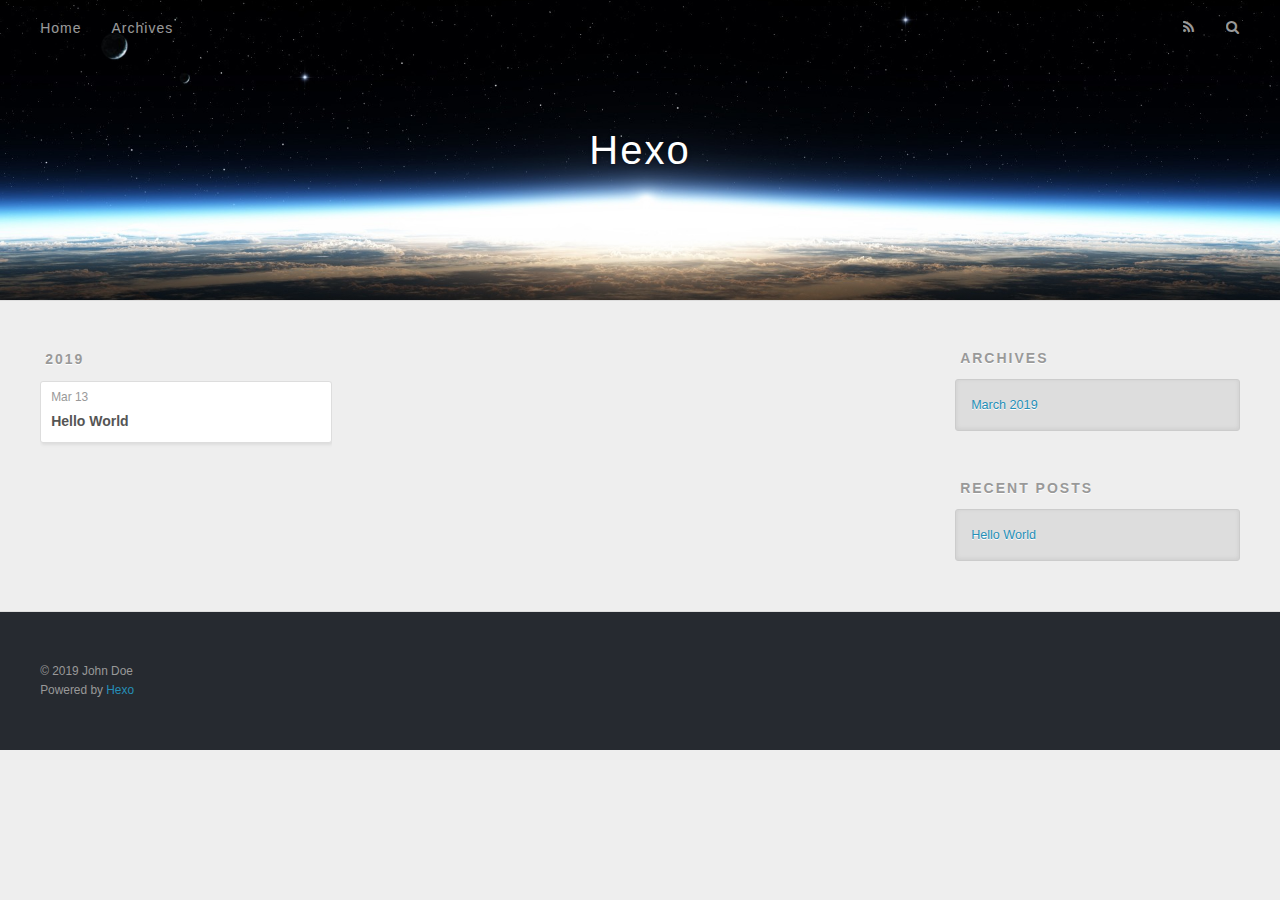
==== archives/index.html @ 80c6f048 "Site updated: 2019-03-13 18:07:54" ====
<!DOCTYPE html>
<html>
<head><meta name="generator" content="Hexo 3.8.0">
  <meta charset="utf-8">
  

  
  <title>Archives | Hexo</title>
  <meta name="viewport" content="width=device-width, initial-scale=1, maximum-scale=1">
  <meta property="og:type" content="website">
<meta property="og:title" content="Hexo">
<meta property="og:url" content="http://yoursite.com/archives/index.html">
<meta property="og:site_name" content="Hexo">
<meta property="og:locale" content="default">
<meta name="twitter:card" content="summary">
<meta name="twitter:title" content="Hexo">
  
    <link rel="alternate" href="/atom.xml" title="Hexo" type="application/atom+xml">
  
  
    <link rel="icon" href="/favicon.png">
  
  
    <link href="//fonts.googleapis.com/css?family=Source+Code+Pro" rel="stylesheet" type="text/css">
  
  <link rel="stylesheet" href="/css/style.css">
</head>
</html>
<body>
  <div id="container">
    <div id="wrap">
      <header id="header">
  <div id="banner"></div>
  <div id="header-outer" class="outer">
    <div id="header-title" class="inner">
      <h1 id="logo-wrap">
        <a href="/" id="logo">Hexo</a>
      </h1>
      
    </div>
    <div id="header-inner" class="inner">
      <nav id="main-nav">
        <a id="main-nav-toggle" class="nav-icon"></a>
        
          <a class="main-nav-link" href="/">Home</a>
        
          <a class="main-nav-link" href="/archives">Archives</a>
        
      </nav>
      <nav id="sub-nav">
        
          <a id="nav-rss-link" class="nav-icon" href="/atom.xml" title="RSS Feed"></a>
        
        <a id="nav-search-btn" class="nav-icon" title="Search"></a>
      </nav>
      <div id="search-form-wrap">
        <form action="//google.com/search" method="get" accept-charset="UTF-8" class="search-form"><input type="search" name="q" class="search-form-input" placeholder="Search"><button type="submit" class="search-form-submit">&#xF002;</button><input type="hidden" name="sitesearch" value="http://yoursite.com"></form>
      </div>
    </div>
  </div>
</header>
      <div class="outer">
        <section id="main">
  
  
    
    
      
      
      <section class="archives-wrap">
        <div class="archive-year-wrap">
          <a href="/archives/2019" class="archive-year">2019</a>
        </div>
        <div class="archives">
    
    <article class="archive-article archive-type-post">
  <div class="archive-article-inner">
    <header class="archive-article-header">
      <a href="/2019/03/13/hello-world/" class="archive-article-date">
  <time datetime="2019-03-13T10:02:52.019Z" itemprop="datePublished">Mar 13</time>
</a>
      
  
    <h1 itemprop="name">
      <a class="archive-article-title" href="/2019/03/13/hello-world/">Hello World</a>
    </h1>
  

    </header>
  </div>
</article>
  
  
    </div></section>
  


</section>
        
          <aside id="sidebar">
  
    

  
    

  
    
  
    
  <div class="widget-wrap">
    <h3 class="widget-title">Archives</h3>
    <div class="widget">
      <ul class="archive-list"><li class="archive-list-item"><a class="archive-list-link" href="/archives/2019/03/">March 2019</a></li></ul>
    </div>
  </div>


  
    
  <div class="widget-wrap">
    <h3 class="widget-title">Recent Posts</h3>
    <div class="widget">
      <ul>
        
          <li>
            <a href="/2019/03/13/hello-world/">Hello World</a>
          </li>
        
      </ul>
    </div>
  </div>

  
</aside>
        
      </div>
      <footer id="footer">
  
  <div class="outer">
    <div id="footer-info" class="inner">
      &copy; 2019 John Doe<br>
      Powered by <a href="http://hexo.io/" target="_blank">Hexo</a>
    </div>
  </div>
</footer>
    </div>
    <nav id="mobile-nav">
  
    <a href="/" class="mobile-nav-link">Home</a>
  
    <a href="/archives" class="mobile-nav-link">Archives</a>
  
</nav>
    

<script src="//ajax.googleapis.com/ajax/libs/jquery/2.0.3/jquery.min.js"></script>


  <link rel="stylesheet" href="/fancybox/jquery.fancybox.css">
  <script src="/fancybox/jquery.fancybox.pack.js"></script>


<script src="/js/script.js"></script>



  </div>
</body>
</html>
---- css/style.css ----
body {
  width: 100%;
}
body:before,
body:after {
  content: "";
  display: table;
}
body:after {
  clear: both;
}
html,
body,
div,
span,
applet,
object,
iframe,
h1,
h2,
h3,
h4,
h5,
h6,
p,
blockquote,
pre,
a,
abbr,
acronym,
address,
big,
cite,
code,
del,
dfn,
em,
img,
ins,
kbd,
q,
s,
samp,
small,
strike,
strong,
sub,
sup,
tt,
var,
dl,
dt,
dd,
ol,
ul,
li,
fieldset,
form,
label,
legend,
table,
caption,
tbody,
tfoot,
thead,
tr,
th,
td {
  margin: 0;
  padding: 0;
  border: 0;
  outline: 0;
  font-weight: inherit;
  font-style: inherit;
  font-family: inherit;
  font-size: 100%;
  vertical-align: baseline;
}
body {
  line-height: 1;
  color: #000;
  background: #fff;
}
ol,
ul {
  list-style: none;
}
table {
  border-collapse: separate;
  border-spacing: 0;
  vertical-align: middle;
}
caption,
th,
td {
  text-align: left;
  font-weight: normal;
  vertical-align: middle;
}
a img {
  border: none;
}
input,
button {
  margin: 0;
  padding: 0;
}
input::-moz-focus-inner,
button::-moz-focus-inner {
  border: 0;
  padding: 0;
}
@font-face {
  font-family: FontAwesome;
  font-style: normal;
  font-weight: normal;
  src: url("fonts/fontawesome-webfont.eot?v=#4.0.3");
  src: url("fonts/fontawesome-webfont.eot?#iefix&v=#4.0.3") format("embedded-opentype"), url("fonts/fontawesome-webfont.woff?v=#4.0.3") format("woff"), url("fonts/fontawesome-webfont.ttf?v=#4.0.3") format("truetype"), url("fonts/fontawesome-webfont.svg#fontawesomeregular?v=#4.0.3") format("svg");
}
html,
body,
#container {
  height: 100%;
}
body {
  background: #eee;
  font: 14px -apple-system, BlinkMacSystemFont, "Segoe UI", "Roboto", "Oxygen", "Ubuntu", "Cantarell", "Fira Sans", "Droid Sans", "Helvetica Neue", sans-serif;
  -webkit-text-size-adjust: 100%;
}
.outer {
  max-width: 1220px;
  margin: 0 auto;
  padding: 0 20px;
}
.outer:before,
.outer:after {
  content: "";
  display: table;
}
.outer:after {
  clear: both;
}
.inner {
  display: inline;
  float: left;
  width: 98.33333333333333%;
  margin: 0 0.833333333333333%;
}
.left,
.alignleft {
  float: left;
}
.right,
.alignright {
  float: right;
}
.clear {
  clear: both;
}
#container {
  position: relative;
}
.mobile-nav-on {
  overflow: hidden;
}
#wrap {
  height: 100%;
  width: 100%;
  position: absolute;
  top: 0;
  left: 0;
  -webkit-transition: 0.2s ease-out;
  -moz-transition: 0.2s ease-out;
  -ms-transition: 0.2s ease-out;
  transition: 0.2s ease-out;
  z-index: 1;
  background: #eee;
}
.mobile-nav-on #wrap {
  left: 280px;
}
@media screen and (min-width: 768px) {
  #main {
    display: inline;
    float: left;
    width: 73.33333333333333%;
    margin: 0 0.833333333333333%;
  }
}
.article-date,
.article-category-link,
.archive-year,
.widget-title {
  text-decoration: none;
  text-transform: uppercase;
  letter-spacing: 2px;
  color: #999;
  margin-bottom: 1em;
  margin-left: 5px;
  line-height: 1em;
  text-shadow: 0 1px #fff;
  font-weight: bold;
}
.article-inner,
.archive-article-inner {
  background: #fff;
  -webkit-box-shadow: 1px 2px 3px #ddd;
  box-shadow: 1px 2px 3px #ddd;
  border: 1px solid #ddd;
  border-radius: 3px;
}
.article-entry h1,
.widget h1 {
  font-size: 2em;
}
.article-entry h2,
.widget h2 {
  font-size: 1.5em;
}
.article-entry h3,
.widget h3 {
  font-size: 1.3em;
}
.article-entry h4,
.widget h4 {
  font-size: 1.2em;
}
.article-entry h5,
.widget h5 {
  font-size: 1em;
}
.article-entry h6,
.widget h6 {
  font-size: 1em;
  color: #999;
}
.article-entry hr,
.widget hr {
  border: 1px dashed #ddd;
}
.article-entry strong,
.widget strong {
  font-weight: bold;
}
.article-entry em,
.widget em,
.article-entry cite,
.widget cite {
  font-style: italic;
}
.article-entry sup,
.widget sup,
.article-entry sub,
.widget sub {
  font-size: 0.75em;
  line-height: 0;
  position: relative;
  vertical-align: baseline;
}
.article-entry sup,
.widget sup {
  top: -0.5em;
}
.article-entry sub,
.widget sub {
  bottom: -0.2em;
}
.article-entry small,
.widget small {
  font-size: 0.85em;
}
.article-entry acronym,
.widget acronym,
.article-entry abbr,
.widget abbr {
  border-bottom: 1px dotted;
}
.article-entry ul,
.widget ul,
.article-entry ol,
.widget ol,
.article-entry dl,
.widget dl {
  margin: 0 20px;
  line-height: 1.6em;
}
.article-entry ul ul,
.widget ul ul,
.article-entry ol ul,
.widget ol ul,
.article-entry ul ol,
.widget ul ol,
.article-entry ol ol,
.widget ol ol {
  margin-top: 0;
  margin-bottom: 0;
}
.article-entry ul,
.widget ul {
  list-style: disc;
}
.article-entry ol,
.widget ol {
  list-style: decimal;
}
.article-entry dt,
.widget dt {
  font-weight: bold;
}
#header {
  height: 300px;
  position: relative;
  border-bottom: 1px solid #ddd;
}
#header:before,
#header:after {
  content: "";
  position: absolute;
  left: 0;
  right: 0;
  height: 40px;
}
#header:before {
  top: 0;
  background: -webkit-linear-gradient(rgba(0,0,0,0.2), transparent);
  background: -moz-linear-gradient(rgba(0,0,0,0.2), transparent);
  background: -ms-linear-gradient(rgba(0,0,0,0.2), transparent);
  background: linear-gradient(rgba(0,0,0,0.2), transparent);
}
#header:after {
  bottom: 0;
  background: -webkit-linear-gradient(transparent, rgba(0,0,0,0.2));
  background: -moz-linear-gradient(transparent, rgba(0,0,0,0.2));
  background: -ms-linear-gradient(transparent, rgba(0,0,0,0.2));
  background: linear-gradient(transparent, rgba(0,0,0,0.2));
}
#header-outer {
  height: 100%;
  position: relative;
}
#header-inner {
  position: relative;
  overflow: hidden;
}
#banner {
  position: absolute;
  top: 0;
  left: 0;
  width: 100%;
  height: 100%;
  background: url("images/banner.jpg") center #000;
  -webkit-background-size: cover;
  -moz-background-size: cover;
  background-size: cover;
  z-index: -1;
}
#header-title {
  text-align: center;
  height: 40px;
  position: absolute;
  top: 50%;
  left: 0;
  margin-top: -20px;
}
#logo,
#subtitle {
  text-decoration: none;
  color: #fff;
  font-weight: 300;
  text-shadow: 0 1px 4px rgba(0,0,0,0.3);
}
#logo {
  font-size: 40px;
  line-height: 40px;
  letter-spacing: 2px;
}
#subtitle {
  font-size: 16px;
  line-height: 16px;
  letter-spacing: 1px;
}
#subtitle-wrap {
  margin-top: 16px;
}
#main-nav {
  float: left;
  margin-left: -15px;
}
.nav-icon,
.main-nav-link {
  float: left;
  color: #fff;
  opacity: 0.6;
  text-decoration: none;
  text-shadow: 0 1px rgba(0,0,0,0.2);
  -webkit-transition: opacity 0.2s;
  -moz-transition: opacity 0.2s;
  -ms-transition: opacity 0.2s;
  transition: opacity 0.2s;
  display: block;
  padding: 20px 15px;
}
.nav-icon:hover,
.main-nav-link:hover {
  opacity: 1;
}
.nav-icon {
  font-family: FontAwesome;
  text-align: center;
  font-size: 14px;
  width: 14px;
  height: 14px;
  padding: 20px 15px;
  position: relative;
  cursor: pointer;
}
.main-nav-link {
  font-weight: 300;
  letter-spacing: 1px;
}
@media screen and (max-width: 479px) {
  .main-nav-link {
    display: none;
  }
}
#main-nav-toggle {
  display: none;
}
#main-nav-toggle:before {
  content: "\f0c9";
}
@media screen and (max-width: 479px) {
  #main-nav-toggle {
    display: block;
  }
}
#sub-nav {
  float: right;
  margin-right: -15px;
}
#nav-rss-link:before {
  content: "\f09e";
}
#nav-search-btn:before {
  content: "\f002";
}
#search-form-wrap {
  position: absolute;
  top: 15px;
  width: 150px;
  height: 30px;
  right: -150px;
  opacity: 0;
  -webkit-transition: 0.2s ease-out;
  -moz-transition: 0.2s ease-out;
  -ms-transition: 0.2s ease-out;
  transition: 0.2s ease-out;
}
#search-form-wrap.on {
  opacity: 1;
  right: 0;
}
@media screen and (max-width: 479px) {
  #search-form-wrap {
    width: 100%;
    right: -100%;
  }
}
.search-form {
  position: absolute;
  top: 0;
  left: 0;
  right: 0;
  background: #fff;
  padding: 5px 15px;
  border-radius: 15px;
  -webkit-box-shadow: 0 0 10px rgba(0,0,0,0.3);
  box-shadow: 0 0 10px rgba(0,0,0,0.3);
}
.search-form-input {
  border: none;
  background: none;
  color: #555;
  width: 100%;
  font: 13px -apple-system, BlinkMacSystemFont, "Segoe UI", "Roboto", "Oxygen", "Ubuntu", "Cantarell", "Fira Sans", "Droid Sans", "Helvetica Neue", sans-serif;
  outline: none;
}
.search-form-input::-webkit-search-results-decoration,
.search-form-input::-webkit-search-cancel-button {
  -webkit-appearance: none;
}
.search-form-submit {
  position: absolute;
  top: 50%;
  right: 10px;
  margin-top: -7px;
  font: 13px FontAwesome;
  border: none;
  background: none;
  color: #bbb;
  cursor: pointer;
}
.search-form-submit:hover,
.search-form-submit:focus {
  color: #777;
}
.article {
  margin: 50px 0;
}
.article-inner {
  overflow: hidden;
}
.article-meta:before,
.article-meta:after {
  content: "";
  display: table;
}
.article-meta:after {
  clear: both;
}
.article-date {
  float: left;
}
.article-category {
  float: left;
  line-height: 1em;
  color: #ccc;
  text-shadow: 0 1px #fff;
  margin-left: 8px;
}
.article-category:before {
  content: "\2022";
}
.article-category-link {
  margin: 0 12px 1em;
}
.article-header {
  padding: 20px 20px 0;
}
.article-title {
  text-decoration: none;
  font-size: 2em;
  font-weight: bold;
  color: #555;
  line-height: 1.1em;
  -webkit-transition: color 0.2s;
  -moz-transition: color 0.2s;
  -ms-transition: color 0.2s;
  transition: color 0.2s;
}
a.article-title:hover {
  color: #258fb8;
}
.article-entry {
  color: #555;
  padding: 0 20px;
}
.article-entry:before,
.article-entry:after {
  content: "";
  display: table;
}
.article-entry:after {
  clear: both;
}
.article-entry p,
.article-entry table {
  line-height: 1.6em;
  margin: 1.6em 0;
}
.article-entry h1,
.article-entry h2,
.article-entry h3,
.article-entry h4,
.article-entry h5,
.article-entry h6 {
  font-weight: bold;
}
.article-entry h1,
.article-entry h2,
.article-entry h3,
.article-entry h4,
.article-entry h5,
.article-entry h6 {
  line-height: 1.1em;
  margin: 1.1em 0;
}
.article-entry a {
  color: #258fb8;
  text-decoration: none;
}
.article-entry a:hover {
  text-decoration: underline;
}
.article-entry ul,
.article-entry ol,
.article-entry dl {
  margin-top: 1.6em;
  margin-bottom: 1.6em;
}
.article-entry img,
.article-entry video {
  max-width: 100%;
  height: auto;
  display: block;
  margin: auto;
}
.article-entry iframe {
  border: none;
}
.article-entry table {
  width: 100%;
  border-collapse: collapse;
  border-spacing: 0;
}
.article-entry th {
  font-weight: bold;
  border-bottom: 3px solid #ddd;
  padding-bottom: 0.5em;
}
.article-entry td {
  border-bottom: 1px solid #ddd;
  padding: 10px 0;
}
.article-entry blockquote {
  font-family: Georgia, "Times New Roman", serif;
  font-size: 1.4em;
  margin: 1.6em 20px;
  text-align: center;
}
.article-entry blockquote footer {
  font-size: 14px;
  margin: 1.6em 0;
  font-family: -apple-system, BlinkMacSystemFont, "Segoe UI", "Roboto", "Oxygen", "Ubuntu", "Cantarell", "Fira Sans", "Droid Sans", "Helvetica Neue", sans-serif;
}
.article-entry blockquote footer cite:before {
  content: "—";
  padding: 0 0.5em;
}
.article-entry .pullquote {
  text-align: left;
  width: 45%;
  margin: 0;
}
.article-entry .pullquote.left {
  margin-left: 0.5em;
  margin-right: 1em;
}
.article-entry .pullquote.right {
  margin-right: 0.5em;
  margin-left: 1em;
}
.article-entry .caption {
  color: #999;
  display: block;
  font-size: 0.9em;
  margin-top: 0.5em;
  position: relative;
  text-align: center;
}
.article-entry .video-container {
  position: relative;
  padding-top: 56.25%;
  height: 0;
  overflow: hidden;
}
.article-entry .video-container iframe,
.article-entry .video-container object,
.article-entry .video-container embed {
  position: absolute;
  top: 0;
  left: 0;
  width: 100%;
  height: 100%;
  margin-top: 0;
}
.article-more-link a {
  display: inline-block;
  line-height: 1em;
  padding: 6px 15px;
  border-radius: 15px;
  background: #eee;
  color: #999;
  text-shadow: 0 1px #fff;
  text-decoration: none;
}
.article-more-link a:hover {
  background: #258fb8;
  color: #fff;
  text-decoration: none;
  text-shadow: 0 1px #1e7293;
}
.article-footer {
  font-size: 0.85em;
  line-height: 1.6em;
  border-top: 1px solid #ddd;
  padding-top: 1.6em;
  margin: 0 20px 20px;
}
.article-footer:before,
.article-footer:after {
  content: "";
  display: table;
}
.article-footer:after {
  clear: both;
}
.article-footer a {
  color: #999;
  text-decoration: none;
}
.article-footer a:hover {
  color: #555;
}
.article-tag-list-item {
  float: left;
  margin-right: 10px;
}
.article-tag-list-link:before {
  content: "#";
}
.article-comment-link {
  float: right;
}
.article-comment-link:before {
  content: "\f075";
  font-family: FontAwesome;
  padding-right: 8px;
}
.article-share-link {
  cursor: pointer;
  float: right;
  margin-left: 20px;
}
.article-share-link:before {
  content: "\f064";
  font-family: FontAwesome;
  padding-right: 6px;
}
#article-nav {
  position: relative;
}
#article-nav:before,
#article-nav:after {
  content: "";
  display: table;
}
#article-nav:after {
  clear: both;
}
@media screen and (min-width: 768px) {
  #article-nav {
    margin: 50px 0;
  }
  #article-nav:before {
    width: 8px;
    height: 8px;
    position: absolute;
    top: 50%;
    left: 50%;
    margin-top: -4px;
    margin-left: -4px;
    content: "";
    border-radius: 50%;
    background: #ddd;
    -webkit-box-shadow: 0 1px 2px #fff;
    box-shadow: 0 1px 2px #fff;
  }
}
.article-nav-link-wrap {
  text-decoration: none;
  text-shadow: 0 1px #fff;
  color: #999;
  -webkit-box-sizing: border-box;
  -moz-box-sizing: border-box;
  box-sizing: border-box;
  margin-top: 50px;
  text-align: center;
  display: block;
}
.article-nav-link-wrap:hover {
  color: #555;
}
@media screen and (min-width: 768px) {
  .article-nav-link-wrap {
    width: 50%;
    margin-top: 0;
  }
}
@media screen and (min-width: 768px) {
  #article-nav-newer {
    float: left;
    text-align: right;
    padding-right: 20px;
  }
}
@media screen and (min-width: 768px) {
  #article-nav-older {
    float: right;
    text-align: left;
    padding-left: 20px;
  }
}
.article-nav-caption {
  text-transform: uppercase;
  letter-spacing: 2px;
  color: #ddd;
  line-height: 1em;
  font-weight: bold;
}
#article-nav-newer .article-nav-caption {
  margin-right: -2px;
}
.article-nav-title {
  font-size: 0.85em;
  line-height: 1.6em;
  margin-top: 0.5em;
}
.article-share-box {
  position: absolute;
  display: none;
  background: #fff;
  -webkit-box-shadow: 1px 2px 10px rgba(0,0,0,0.2);
  box-shadow: 1px 2px 10px rgba(0,0,0,0.2);
  border-radius: 3px;
  margin-left: -145px;
  overflow: hidden;
  z-index: 1;
}
.article-share-box.on {
  display: block;
}
.article-share-input {
  width: 100%;
  background: none;
  -webkit-box-sizing: border-box;
  -moz-box-sizing: border-box;
  box-sizing: border-box;
  font: 14px -apple-system, BlinkMacSystemFont, "Segoe UI", "Roboto", "Oxygen", "Ubuntu", "Cantarell", "Fira Sans", "Droid Sans", "Helvetica Neue", sans-serif;
  padding: 0 15px;
  color: #555;
  outline: none;
  border: 1px solid #ddd;
  border-radius: 3px 3px 0 0;
  height: 36px;
  line-height: 36px;
}
.article-share-links {
  background: #eee;
}
.article-share-links:before,
.article-share-links:after {
  content: "";
  display: table;
}
.article-share-links:after {
  clear: both;
}
.article-share-twitter,
.article-share-facebook,
.article-share-pinterest,
.article-share-google {
  width: 50px;
  height: 36px;
  display: block;
  float: left;
  position: relative;
  color: #999;
  text-shadow: 0 1px #fff;
}
.article-share-twitter:before,
.article-share-facebook:before,
.article-share-pinterest:before,
.article-share-google:before {
  font-size: 20px;
  font-family: FontAwesome;
  width: 20px;
  height: 20px;
  position: absolute;
  top: 50%;
  left: 50%;
  margin-top: -10px;
  margin-left: -10px;
  text-align: center;
}
.article-share-twitter:hover,
.article-share-facebook:hover,
.article-share-pinterest:hover,
.article-share-google:hover {
  color: #fff;
}
.article-share-twitter:before {
  content: "\f099";
}
.article-share-twitter:hover {
  background: #00aced;
  text-shadow: 0 1px #008abe;
}
.article-share-facebook:before {
  content: "\f09a";
}
.article-share-facebook:hover {
  background: #3b5998;
  text-shadow: 0 1px #2f477a;
}
.article-share-pinterest:before {
  content: "\f0d2";
}
.article-share-pinterest:hover {
  background: #cb2027;
  text-shadow: 0 1px #a21a1f;
}
.article-share-google:before {
  content: "\f0d5";
}
.article-share-google:hover {
  background: #dd4b39;
  text-shadow: 0 1px #be3221;
}
.article-gallery {
  background: #000;
  position: relative;
}
.article-gallery-photos {
  position: relative;
  overflow: hidden;
}
.article-gallery-img {
  display: none;
  max-width: 100%;
}
.article-gallery-img:first-child {
  display: block;
}
.article-gallery-img.loaded {
  position: absolute;
  display: block;
}
.article-gallery-img img {
  display: block;
  max-width: 100%;
  margin: 0 auto;
}
#comments {
  background: #fff;
  -webkit-box-shadow: 1px 2px 3px #ddd;
  box-shadow: 1px 2px 3px #ddd;
  padding: 20px;
  border: 1px solid #ddd;
  border-radius: 3px;
  margin: 50px 0;
}
#comments a {
  color: #258fb8;
}
.archives-wrap {
  margin: 50px 0;
}
.archives:before,
.archives:after {
  content: "";
  display: table;
}
.archives:after {
  clear: both;
}
.archive-year-wrap {
  margin-bottom: 1em;
}
.archives {
  -webkit-column-gap: 10px;
  -moz-column-gap: 10px;
  column-gap: 10px;
}
@media screen and (min-width: 480px) and (max-width: 767px) {
  .archives {
    -webkit-column-count: 2;
    -moz-column-count: 2;
    column-count: 2;
  }
}
@media screen and (min-width: 768px) {
  .archives {
    -webkit-column-count: 3;
    -moz-column-count: 3;
    column-count: 3;
  }
}
.archive-article {
  -webkit-column-break-inside: avoid;
  page-break-inside: avoid;
  overflow: hidden;
  break-inside: avoid-column;
}
.archive-article-inner {
  padding: 10px;
  margin-bottom: 15px;
}
.archive-article-title {
  text-decoration: none;
  font-weight: bold;
  color: #555;
  -webkit-transition: color 0.2s;
  -moz-transition: color 0.2s;
  -ms-transition: color 0.2s;
  transition: color 0.2s;
  line-height: 1.6em;
}
.archive-article-title:hover {
  color: #258fb8;
}
.archive-article-footer {
  margin-top: 1em;
}
.archive-article-date {
  color: #999;
  text-decoration: none;
  font-size: 0.85em;
  line-height: 1em;
  margin-bottom: 0.5em;
  display: block;
}
#page-nav {
  margin: 50px auto;
  background: #fff;
  -webkit-box-shadow: 1px 2px 3px #ddd;
  box-shadow: 1px 2px 3px #ddd;
  border: 1px solid #ddd;
  border-radius: 3px;
  text-align: center;
  color: #999;
  overflow: hidden;
}
#page-nav:before,
#page-nav:after {
  content: "";
  display: table;
}
#page-nav:after {
  clear: both;
}
#page-nav a,
#page-nav span {
  padding: 10px 20px;
  line-height: 1;
  height: 2ex;
}
#page-nav a {
  color: #999;
  text-decoration: none;
}
#page-nav a:hover {
  background: #999;
  color: #fff;
}
#page-nav .prev {
  float: left;
}
#page-nav .next {
  float: right;
}
#page-nav .page-number {
  display: inline-block;
}
@media screen and (max-width: 479px) {
  #page-nav .page-number {
    display: none;
  }
}
#page-nav .current {
  color: #555;
  font-weight: bold;
}
#page-nav .space {
  color: #ddd;
}
#footer {
  background: #262a30;
  padding: 50px 0;
  border-top: 1px solid #ddd;
  color: #999;
}
#footer a {
  color: #258fb8;
  text-decoration: none;
}
#footer a:hover {
  text-decoration: underline;
}
#footer-info {
  line-height: 1.6em;
  font-size: 0.85em;
}
.article-entry pre,
.article-entry .highlight {
  background: #2d2d2d;
  margin: 0 -20px;
  padding: 15px 20px;
  border-style: solid;
  border-color: #ddd;
  border-width: 1px 0;
  overflow: auto;
  color: #ccc;
  line-height: 22.400000000000002px;
}
.article-entry .highlight .gutter pre,
.article-entry .gist .gist-file .gist-data .line-numbers {
  color: #666;
  font-size: 0.85em;
}
.article-entry pre,
.article-entry code {
  font-family: "Source Code Pro", Consolas, Monaco, Menlo, Consolas, monospace;
}
.article-entry code {
  background: #eee;
  text-shadow: 0 1px #fff;
  padding: 0 0.3em;
}
.article-entry pre code {
  background: none;
  text-shadow: none;
  padding: 0;
}
.article-entry .highlight pre {
  border: none;
  margin: 0;
  padding: 0;
}
.article-entry .highlight table {
  margin: 0;
  width: auto;
}
.article-entry .highlight td {
  border: none;
  padding: 0;
}
.article-entry .highlight figcaption {
  font-size: 0.85em;
  color: #999;
  line-height: 1em;
  margin-bottom: 1em;
}
.article-entry .highlight figcaption:before,
.article-entry .highlight figcaption:after {
  content: "";
  display: table;
}
.article-entry .highlight figcaption:after {
  clear: both;
}
.article-entry .highlight figcaption a {
  float: right;
}
.article-entry .highlight .gutter pre {
  text-align: right;
  padding-right: 20px;
}
.article-entry .highlight .line {
  height: 22.400000000000002px;
}
.article-entry .highlight .line.marked {
  background: #515151;
}
.article-entry .gist {
  margin: 0 -20px;
  border-style: solid;
  border-color: #ddd;
  border-width: 1px 0;
  background: #2d2d2d;
  padding: 15px 20px 15px 0;
}
.article-entry .gist .gist-file {
  border: none;
  font-family: "Source Code Pro", Consolas, Monaco, Menlo, Consolas, monospace;
  margin: 0;
}
.article-entry .gist .gist-file .gist-data {
  background: none;
  border: none;
}
.article-entry .gist .gist-file .gist-data .line-numbers {
  background: none;
  border: none;
  padding: 0 20px 0 0;
}
.article-entry .gist .gist-file .gist-data .line-data {
  padding: 0 !important;
}
.article-entry .gist .gist-file .highlight {
  margin: 0;
  padding: 0;
  border: none;
}
.article-entry .gist .gist-file .gist-meta {
  background: #2d2d2d;
  color: #999;
  font: 0.85em -apple-system, BlinkMacSystemFont, "Segoe UI", "Roboto", "Oxygen", "Ubuntu", "Cantarell", "Fira Sans", "Droid Sans", "Helvetica Neue", sans-serif;
  text-shadow: 0 0;
  padding: 0;
  margin-top: 1em;
  margin-left: 20px;
}
.article-entry .gist .gist-file .gist-meta a {
  color: #258fb8;
  font-weight: normal;
}
.article-entry .gist .gist-file .gist-meta a:hover {
  text-decoration: underline;
}
pre .comment,
pre .title {
  color: #999;
}
pre .variable,
pre .attribute,
pre .tag,
pre .regexp,
pre .ruby .constant,
pre .xml .tag .title,
pre .xml .pi,
pre .xml .doctype,
pre .html .doctype,
pre .css .id,
pre .css .class,
pre .css .pseudo {
  color: #f2777a;
}
pre .number,
pre .preprocessor,
pre .built_in,
pre .literal,
pre .params,
pre .constant {
  color: #f99157;
}
pre .class,
pre .ruby .class .title,
pre .css .rules .attribute {
  color: #9c9;
}
pre .string,
pre .value,
pre .inheritance,
pre .header,
pre .ruby .symbol,
pre .xml .cdata {
  color: #9c9;
}
pre .css .hexcolor {
  color: #6cc;
}
pre .function,
pre .python .decorator,
pre .python .title,
pre .ruby .function .title,
pre .ruby .title .keyword,
pre .perl .sub,
pre .javascript .title,
pre .coffeescript .title {
  color: #69c;
}
pre .keyword,
pre .javascript .function {
  color: #c9c;
}
@media screen and (max-width: 479px) {
  #mobile-nav {
    position: absolute;
    top: 0;
    left: 0;
    width: 280px;
    height: 100%;
    background: #191919;
    border-right: 1px solid #fff;
  }
}
@media screen and (max-width: 479px) {
  .mobile-nav-link {
    display: block;
    color: #999;
    text-decoration: none;
    padding: 15px 20px;
    font-weight: bold;
  }
  .mobile-nav-link:hover {
    color: #fff;
  }
}
@media screen and (min-width: 768px) {
  #sidebar {
    display: inline;
    float: left;
    width: 23.333333333333332%;
    margin: 0 0.833333333333333%;
  }
}
.widget-wrap {
  margin: 50px 0;
}
.widget {
  color: #777;
  text-shadow: 0 1px #fff;
  background: #ddd;
  -webkit-box-shadow: 0 -1px 4px #ccc inset;
  box-shadow: 0 -1px 4px #ccc inset;
  border: 1px solid #ccc;
  padding: 15px;
  border-radius: 3px;
}
.widget a {
  color: #258fb8;
  text-decoration: none;
}
.widget a:hover {
  text-decoration: underline;
}
.widget ul ul,
.widget ol ul,
.widget dl ul,
.widget ul ol,
.widget ol ol,
.widget dl ol,
.widget ul dl,
.widget ol dl,
.widget dl dl {
  margin-left: 15px;
  list-style: disc;
}
.widget {
  line-height: 1.6em;
  word-wrap: break-word;
  font-size: 0.9em;
}
.widget ul,
.widget ol {
  list-style: none;
  margin: 0;
}
.widget ul ul,
.widget ol ul,
.widget ul ol,
.widget ol ol {
  margin: 0 20px;
}
.widget ul ul,
.widget ol ul {
  list-style: disc;
}
.widget ul ol,
.widget ol ol {
  list-style: decimal;
}
.category-list-count,
.tag-list-count,
.archive-list-count {
  padding-left: 5px;
  color: #999;
  font-size: 0.85em;
}
.category-list-count:before,
.tag-list-count:before,
.archive-list-count:before {
  content: "(";
}
.category-list-count:after,
.tag-list-count:after,
.archive-list-count:after {
  content: ")";
}
.tagcloud a {
  margin-right: 5px;
  display: inline-block;
}
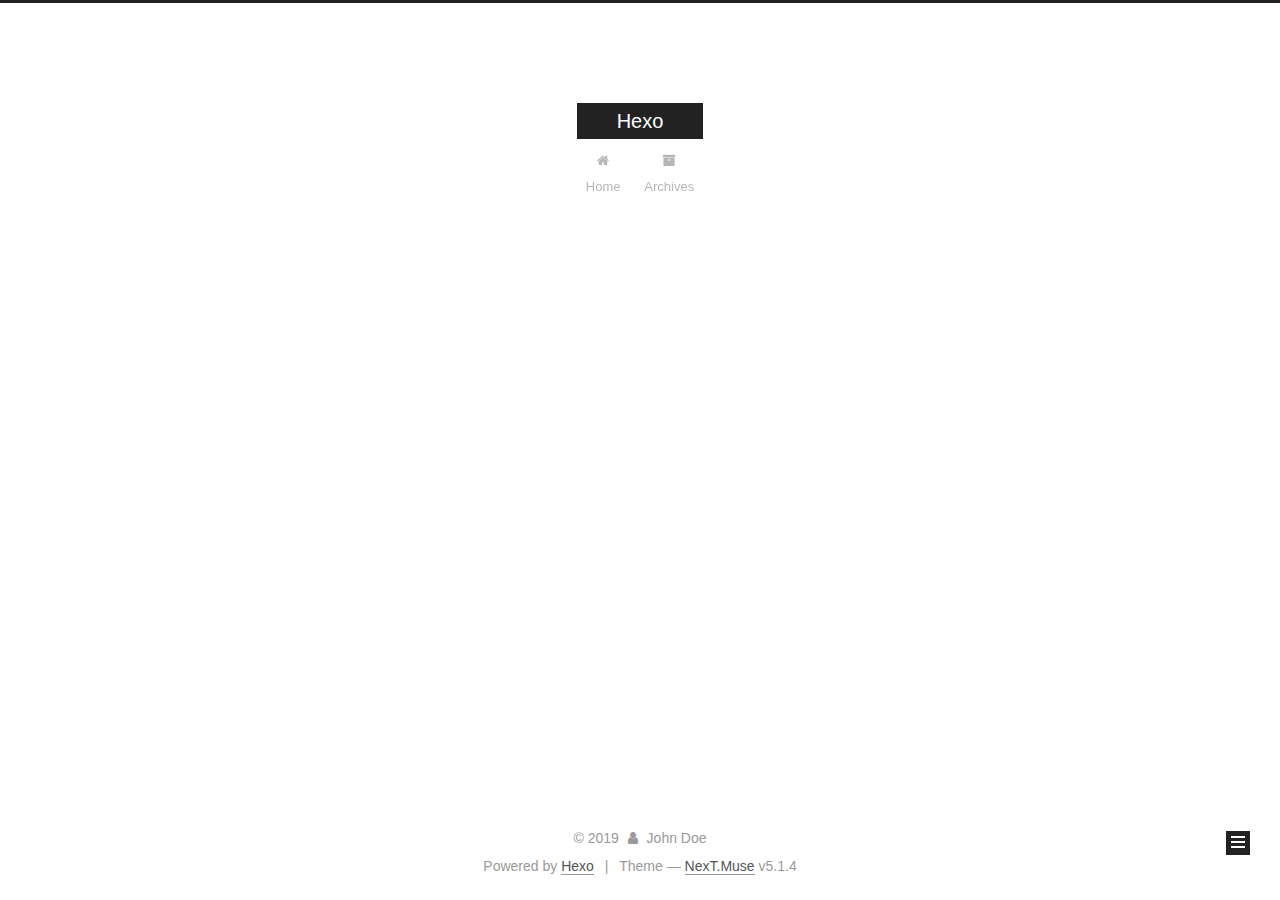
==== commit e3fae6f0: "Site updated: 2019-03-13 18:22:22" ====
--- a/archives/index.html
+++ b/archives/index.html
@@ -1,170 +1,549 @@
 <!DOCTYPE html>
-<html>
+
+
+
+  
+
+
+<html class="theme-next muse use-motion" lang>
 <head><meta name="generator" content="Hexo 3.8.0">
-  <meta charset="utf-8">
-  
-
-  
-  <title>Archives | Hexo</title>
-  <meta name="viewport" content="width=device-width, initial-scale=1, maximum-scale=1">
-  <meta property="og:type" content="website">
+  <meta charset="UTF-8">
+<meta http-equiv="X-UA-Compatible" content="IE=edge">
+<meta name="viewport" content="width=device-width, initial-scale=1, maximum-scale=1">
+<meta name="theme-color" content="#222">
+
+
+
+
+
+
+
+
+
+<meta http-equiv="Cache-Control" content="no-transform">
+<meta http-equiv="Cache-Control" content="no-siteapp">
+
+
+
+
+
+
+
+
+
+
+
+
+
+
+
+
+  
+  
+  <link href="/lib/fancybox/source/jquery.fancybox.css?v=2.1.5" rel="stylesheet" type="text/css">
+
+
+
+
+
+
+
+<link href="/lib/font-awesome/css/font-awesome.min.css?v=4.6.2" rel="stylesheet" type="text/css">
+
+<link href="/css/main.css?v=5.1.4" rel="stylesheet" type="text/css">
+
+
+  <link rel="apple-touch-icon" sizes="180x180" href="/images/apple-touch-icon-next.png?v=5.1.4">
+
+
+  <link rel="icon" type="image/png" sizes="32x32" href="/images/favicon-32x32-next.png?v=5.1.4">
+
+
+  <link rel="icon" type="image/png" sizes="16x16" href="/images/favicon-16x16-next.png?v=5.1.4">
+
+
+  <link rel="mask-icon" href="/images/logo.svg?v=5.1.4" color="#222">
+
+
+
+
+
+  <meta name="keywords" content="Hexo, NexT">
+
+
+
+
+
+
+
+
+
+
+<meta property="og:type" content="website">
 <meta property="og:title" content="Hexo">
 <meta property="og:url" content="http://yoursite.com/archives/index.html">
 <meta property="og:site_name" content="Hexo">
 <meta property="og:locale" content="default">
 <meta name="twitter:card" content="summary">
 <meta name="twitter:title" content="Hexo">
-  
-    <link rel="alternate" href="/atom.xml" title="Hexo" type="application/atom+xml">
-  
-  
-    <link rel="icon" href="/favicon.png">
-  
-  
-    <link href="//fonts.googleapis.com/css?family=Source+Code+Pro" rel="stylesheet" type="text/css">
-  
-  <link rel="stylesheet" href="/css/style.css">
+
+
+
+<script type="text/javascript" id="hexo.configurations">
+  var NexT = window.NexT || {};
+  var CONFIG = {
+    root: '/',
+    scheme: 'Muse',
+    version: '5.1.4',
+    sidebar: {"position":"left","display":"post","offset":12,"b2t":false,"scrollpercent":false,"onmobile":false},
+    fancybox: true,
+    tabs: true,
+    motion: {"enable":true,"async":false,"transition":{"post_block":"fadeIn","post_header":"slideDownIn","post_body":"slideDownIn","coll_header":"slideLeftIn","sidebar":"slideUpIn"}},
+    duoshuo: {
+      userId: '0',
+      author: 'Author'
+    },
+    algolia: {
+      applicationID: '',
+      apiKey: '',
+      indexName: '',
+      hits: {"per_page":10},
+      labels: {"input_placeholder":"Search for Posts","hits_empty":"We didn't find any results for the search: ${query}","hits_stats":"${hits} results found in ${time} ms"}
+    }
+  };
+</script>
+
+
+
+  <link rel="canonical" href="http://yoursite.com/archives/">
+
+
+
+
+
+  <title>Archive | Hexo</title>
+  
+
+
+
+
+
+
+
+
 </head>
-</html>
-<body>
-  <div id="container">
-    <div id="wrap">
-      <header id="header">
-  <div id="banner"></div>
-  <div id="header-outer" class="outer">
-    <div id="header-title" class="inner">
-      <h1 id="logo-wrap">
-        <a href="/" id="logo">Hexo</a>
-      </h1>
-      
+
+<body itemscope itemtype="http://schema.org/WebPage" lang="default">
+
+  
+  
+    
+  
+
+  <div class="container sidebar-position-left page-archive">
+    <div class="headband"></div>
+
+    <header id="header" class="header" itemscope itemtype="http://schema.org/WPHeader">
+      <div class="header-inner"><div class="site-brand-wrapper">
+  <div class="site-meta ">
+    
+
+    <div class="custom-logo-site-title">
+      <a href="/" class="brand" rel="start">
+        <span class="logo-line-before"><i></i></span>
+        <span class="site-title">Hexo</span>
+        <span class="logo-line-after"><i></i></span>
+      </a>
     </div>
-    <div id="header-inner" class="inner">
-      <nav id="main-nav">
-        <a id="main-nav-toggle" class="nav-icon"></a>
-        
-          <a class="main-nav-link" href="/">Home</a>
-        
-          <a class="main-nav-link" href="/archives">Archives</a>
-        
-      </nav>
-      <nav id="sub-nav">
-        
-          <a id="nav-rss-link" class="nav-icon" href="/atom.xml" title="RSS Feed"></a>
-        
-        <a id="nav-search-btn" class="nav-icon" title="Search"></a>
-      </nav>
-      <div id="search-form-wrap">
-        <form action="//google.com/search" method="get" accept-charset="UTF-8" class="search-form"><input type="search" name="q" class="search-form-input" placeholder="Search"><button type="submit" class="search-form-submit">&#xF002;</button><input type="hidden" name="sitesearch" value="http://yoursite.com"></form>
+      
+        <p class="site-subtitle"></p>
+      
+  </div>
+
+  <div class="site-nav-toggle">
+    <button>
+      <span class="btn-bar"></span>
+      <span class="btn-bar"></span>
+      <span class="btn-bar"></span>
+    </button>
+  </div>
+</div>
+
+<nav class="site-nav">
+  
+
+  
+    <ul id="menu" class="menu">
+      
+        
+        <li class="menu-item menu-item-home">
+          <a href="/" rel="section">
+            
+              <i class="menu-item-icon fa fa-fw fa-home"></i> <br>
+            
+            Home
+          </a>
+        </li>
+      
+        
+        <li class="menu-item menu-item-archives">
+          <a href="/archives/" rel="section">
+            
+              <i class="menu-item-icon fa fa-fw fa-archive"></i> <br>
+            
+            Archives
+          </a>
+        </li>
+      
+
+      
+    </ul>
+  
+
+  
+</nav>
+
+
+
+ </div>
+    </header>
+
+    <main id="main" class="main">
+      <div class="main-inner">
+        <div class="content-wrap">
+          <div id="content" class="content">
+            
+
+  
+  
+  
+  <div class="post-block archive">
+    <div id="posts" class="posts-collapse">
+      <span class="archive-move-on"></span>
+
+      <span class="archive-page-counter">
+        
+        
+        
+          
+        
+        Um..! 1 post. Keep on posting.
+      </span>
+
+      
+
+        
+        
+        
+
+        
+          
+          <div class="collection-title">
+            <h1 class="archive-year" id="archive-year-2019">2019</h1>
+          </div>
+        
+        
+
+        
+
+  <article class="post post-type-normal" itemscope itemtype="http://schema.org/Article">
+    <header class="post-header">
+
+      <h2 class="post-title">
+        
+            <a class="post-title-link" href="/2019/03/13/hello-world/" itemprop="url">
+              
+                <span itemprop="name">Hello World</span>
+              
+            </a>
+        
+      </h2>
+
+      <div class="post-meta">
+        <time class="post-time" itemprop="dateCreated" datetime="2019-03-13T18:02:52+08:00" content="2019-03-13">
+          03-13
+        </time>
       </div>
+
+    </header>
+  </article>
+
+
+
+      
+
     </div>
   </div>
-</header>
-      <div class="outer">
-        <section id="main">
-  
-  
-    
-    
-      
-      
-      <section class="archives-wrap">
-        <div class="archive-year-wrap">
-          <a href="/archives/2019" class="archive-year">2019</a>
+  
+  
+  
+
+  
+
+
+
+          </div>
+          
+
+
+          
+
         </div>
-        <div class="archives">
-    
-    <article class="archive-article archive-type-post">
-  <div class="archive-article-inner">
-    <header class="archive-article-header">
-      <a href="/2019/03/13/hello-world/" class="archive-article-date">
-  <time datetime="2019-03-13T10:02:52.019Z" itemprop="datePublished">Mar 13</time>
-</a>
-      
-  
-    <h1 itemprop="name">
-      <a class="archive-article-title" href="/2019/03/13/hello-world/">Hello World</a>
-    </h1>
-  
-
-    </header>
-  </div>
-</article>
-  
-  
-    </div></section>
-  
-
-
-</section>
-        
-          <aside id="sidebar">
-  
-    
-
-  
-    
-
-  
-    
-  
-    
-  <div class="widget-wrap">
-    <h3 class="widget-title">Archives</h3>
-    <div class="widget">
-      <ul class="archive-list"><li class="archive-list-item"><a class="archive-list-link" href="/archives/2019/03/">March 2019</a></li></ul>
+        
+          
+  
+  <div class="sidebar-toggle">
+    <div class="sidebar-toggle-line-wrap">
+      <span class="sidebar-toggle-line sidebar-toggle-line-first"></span>
+      <span class="sidebar-toggle-line sidebar-toggle-line-middle"></span>
+      <span class="sidebar-toggle-line sidebar-toggle-line-last"></span>
     </div>
   </div>
 
-
-  
+  <aside id="sidebar" class="sidebar">
     
-  <div class="widget-wrap">
-    <h3 class="widget-title">Recent Posts</h3>
-    <div class="widget">
-      <ul>
-        
-          <li>
-            <a href="/2019/03/13/hello-world/">Hello World</a>
-          </li>
-        
-      </ul>
+    <div class="sidebar-inner">
+
+      
+
+      
+
+      <section class="site-overview-wrap sidebar-panel sidebar-panel-active">
+        <div class="site-overview">
+          <div class="site-author motion-element" itemprop="author" itemscope itemtype="http://schema.org/Person">
+            
+              <p class="site-author-name" itemprop="name">John Doe</p>
+              <p class="site-description motion-element" itemprop="description"></p>
+          </div>
+
+          <nav class="site-state motion-element">
+
+            
+              <div class="site-state-item site-state-posts">
+              
+                <a href="/archives/">
+              
+                  <span class="site-state-item-count">1</span>
+                  <span class="site-state-item-name">posts</span>
+                </a>
+              </div>
+            
+
+            
+
+            
+
+          </nav>
+
+          
+
+          
+
+          
+          
+
+          
+          
+
+          
+
+        </div>
+      </section>
+
+      
+
+      
+
     </div>
+  </aside>
+
+
+        
+      </div>
+    </main>
+
+    <footer id="footer" class="footer">
+      <div class="footer-inner">
+        <div class="copyright">&copy; <span itemprop="copyrightYear">2019</span>
+  <span class="with-love">
+    <i class="fa fa-user"></i>
+  </span>
+  <span class="author" itemprop="copyrightHolder">John Doe</span>
+
+  
+</div>
+
+
+  <div class="powered-by">Powered by <a class="theme-link" target="_blank" href="https://hexo.io">Hexo</a></div>
+
+
+
+  <span class="post-meta-divider">|</span>
+
+
+
+  <div class="theme-info">Theme &mdash; <a class="theme-link" target="_blank" href="https://github.com/iissnan/hexo-theme-next">NexT.Muse</a> v5.1.4</div>
+
+
+
+
+        
+
+
+
+
+
+
+
+        
+      </div>
+    </footer>
+
+    
+      <div class="back-to-top">
+        <i class="fa fa-arrow-up"></i>
+        
+      </div>
+    
+
+    
+
   </div>
 
   
-</aside>
-        
-      </div>
-      <footer id="footer">
-  
-  <div class="outer">
-    <div id="footer-info" class="inner">
-      &copy; 2019 John Doe<br>
-      Powered by <a href="http://hexo.io/" target="_blank">Hexo</a>
-    </div>
-  </div>
-</footer>
-    </div>
-    <nav id="mobile-nav">
-  
-    <a href="/" class="mobile-nav-link">Home</a>
-  
-    <a href="/archives" class="mobile-nav-link">Archives</a>
-  
-</nav>
-    
-
-<script src="//ajax.googleapis.com/ajax/libs/jquery/2.0.3/jquery.min.js"></script>
-
-
-  <link rel="stylesheet" href="/fancybox/jquery.fancybox.css">
-  <script src="/fancybox/jquery.fancybox.pack.js"></script>
-
-
-<script src="/js/script.js"></script>
-
-
-
-  </div>
+
+<script type="text/javascript">
+  if (Object.prototype.toString.call(window.Promise) !== '[object Function]') {
+    window.Promise = null;
+  }
+</script>
+
+
+
+
+
+
+
+
+
+  
+
+
+
+
+
+
+
+
+
+
+
+
+  
+  
+    <script type="text/javascript" src="/lib/jquery/index.js?v=2.1.3"></script>
+  
+
+  
+  
+    <script type="text/javascript" src="/lib/fastclick/lib/fastclick.min.js?v=1.0.6"></script>
+  
+
+  
+  
+    <script type="text/javascript" src="/lib/jquery_lazyload/jquery.lazyload.js?v=1.9.7"></script>
+  
+
+  
+  
+    <script type="text/javascript" src="/lib/velocity/velocity.min.js?v=1.2.1"></script>
+  
+
+  
+  
+    <script type="text/javascript" src="/lib/velocity/velocity.ui.min.js?v=1.2.1"></script>
+  
+
+  
+  
+    <script type="text/javascript" src="/lib/fancybox/source/jquery.fancybox.pack.js?v=2.1.5"></script>
+  
+
+
+  
+
+
+  <script type="text/javascript" src="/js/src/utils.js?v=5.1.4"></script>
+
+  <script type="text/javascript" src="/js/src/motion.js?v=5.1.4"></script>
+
+
+
+  
+  
+
+  
+
+  
+
+
+  <script type="text/javascript" src="/js/src/bootstrap.js?v=5.1.4"></script>
+
+
+
+  
+
+
+  
+
+
+
+
+	
+
+
+
+
+
+  
+
+
+
+
+
+  
+
+
+
+
+
+
+
+
+
+
+
+
+  
+
+
+
+
+
+  
+
+  
+
+  
+
+  
+  
+
+  
+
+  
+
+  
+
 </body>
-</html>+</html>
--- a/css/main.css
+++ b/css/main.css
@@ -0,0 +1,2662 @@
+/* normalize.css v3.0.2 | MIT License | git.io/normalize */
+html {
+  font-family: sans-serif; /* 1 */
+  -ms-text-size-adjust: 100%; /* 2 */
+  -webkit-text-size-adjust: 100%; /* 2 */
+}
+body {
+  margin: 0;
+}
+article,
+aside,
+details,
+figcaption,
+figure,
+footer,
+header,
+hgroup,
+main,
+menu,
+nav,
+section,
+summary {
+  display: block;
+}
+audio,
+canvas,
+progress,
+video {
+  display: inline-block; /* 1 */
+  vertical-align: baseline; /* 2 */
+}
+audio:not([controls]) {
+  display: none;
+  height: 0;
+}
+[hidden],
+template {
+  display: none;
+}
+a {
+  background-color: transparent;
+}
+a:active,
+a:hover {
+  outline: 0;
+}
+abbr[title] {
+  border-bottom: 1px dotted;
+}
+b,
+strong {
+  font-weight: bold;
+}
+dfn {
+  font-style: italic;
+}
+h1 {
+  font-size: 2em;
+  margin: 0.67em 0;
+}
+mark {
+  background: #ff0;
+  color: #000;
+}
+small {
+  font-size: 80%;
+}
+sub,
+sup {
+  font-size: 75%;
+  line-height: 0;
+  position: relative;
+  vertical-align: baseline;
+}
+sup {
+  top: -0.5em;
+}
+sub {
+  bottom: -0.25em;
+}
+img {
+  border: 0;
+}
+svg:not(:root) {
+  overflow: hidden;
+}
+figure {
+  margin: 1em 40px;
+}
+hr {
+  -moz-box-sizing: content-box;
+  box-sizing: content-box;
+  height: 0;
+}
+pre {
+  overflow: auto;
+}
+code,
+kbd,
+pre,
+samp {
+  font-family: monospace, monospace;
+  font-size: 1em;
+}
+button,
+input,
+optgroup,
+select,
+textarea {
+  color: inherit; /* 1 */
+  font: inherit; /* 2 */
+  margin: 0; /* 3 */
+}
+button {
+  overflow: visible;
+}
+button,
+select {
+  text-transform: none;
+}
+button,
+html input[type="button"],
+input[type="reset"],
+input[type="submit"] {
+  -webkit-appearance: button; /* 2 */
+  cursor: pointer; /* 3 */
+}
+button[disabled],
+html input[disabled] {
+  cursor: default;
+}
+button::-moz-focus-inner,
+input::-moz-focus-inner {
+  border: 0;
+  padding: 0;
+}
+input {
+  line-height: normal;
+}
+input[type="checkbox"],
+input[type="radio"] {
+  box-sizing: border-box; /* 1 */
+  padding: 0; /* 2 */
+}
+input[type="number"]::-webkit-inner-spin-button,
+input[type="number"]::-webkit-outer-spin-button {
+  height: auto;
+}
+input[type="search"] {
+  -webkit-appearance: textfield; /* 1 */
+  -moz-box-sizing: content-box;
+  -webkit-box-sizing: content-box; /* 2 */
+  box-sizing: content-box;
+}
+input[type="search"]::-webkit-search-cancel-button,
+input[type="search"]::-webkit-search-decoration {
+  -webkit-appearance: none;
+}
+fieldset {
+  border: 1px solid #c0c0c0;
+  margin: 0 2px;
+  padding: 0.35em 0.625em 0.75em;
+}
+legend {
+  border: 0; /* 1 */
+  padding: 0; /* 2 */
+}
+textarea {
+  overflow: auto;
+}
+optgroup {
+  font-weight: bold;
+}
+table {
+  border-collapse: collapse;
+  border-spacing: 0;
+}
+td,
+th {
+  padding: 0;
+}
+::selection {
+  background: #262a30;
+  color: #fff;
+}
+body {
+  position: relative;
+  font-family: 'Lato', "PingFang SC", "Microsoft YaHei", sans-serif;
+  font-size: 14px;
+  line-height: 2;
+  color: #555;
+  background: #fff;
+}
+@media (max-width: 767px) {
+  body {
+    padding-right: 0 !important;
+  }
+}
+@media (min-width: 768px) and (max-width: 991px) {
+  body {
+    padding-right: 0 !important;
+  }
+}
+@media (min-width: 1600px) {
+  body {
+    font-size: 16px;
+  }
+}
+h1,
+h2,
+h3,
+h4,
+h5,
+h6 {
+  margin: 0;
+  padding: 0;
+  font-weight: bold;
+  line-height: 1.5;
+  font-family: 'Lato', "PingFang SC", "Microsoft YaHei", sans-serif;
+}
+h2,
+h3,
+h4,
+h5,
+h6 {
+  margin: 20px 0 15px;
+}
+h1 {
+  font-size: 22px;
+}
+@media (max-width: 767px) {
+  h1 {
+    font-size: 18px;
+  }
+}
+h2 {
+  font-size: 20px;
+}
+@media (max-width: 767px) {
+  h2 {
+    font-size: 16px;
+  }
+}
+h3 {
+  font-size: 18px;
+}
+@media (max-width: 767px) {
+  h3 {
+    font-size: 14px;
+  }
+}
+h4 {
+  font-size: 16px;
+}
+@media (max-width: 767px) {
+  h4 {
+    font-size: 12px;
+  }
+}
+h5 {
+  font-size: 14px;
+}
+@media (max-width: 767px) {
+  h5 {
+    font-size: 10px;
+  }
+}
+h6 {
+  font-size: 12px;
+}
+@media (max-width: 767px) {
+  h6 {
+    font-size: 8px;
+  }
+}
+p {
+  margin: 0 0 20px 0;
+}
+a {
+  color: #555;
+  text-decoration: none;
+  outline: none;
+  border-bottom: 1px solid #999;
+  word-wrap: break-word;
+}
+a:hover {
+  color: #222;
+  border-bottom-color: #222;
+}
+blockquote {
+  margin: 0;
+  padding: 0;
+}
+img {
+  display: block;
+  margin: auto;
+  max-width: 100%;
+  height: auto;
+}
+hr {
+  margin: 40px 0;
+  height: 3px;
+  border: none;
+  background-color: #ddd;
+  background-image: repeating-linear-gradient(-45deg, #fff, #fff 4px, transparent 4px, transparent 8px);
+}
+blockquote {
+  padding: 0 15px;
+  color: #666;
+  border-left: 4px solid #ddd;
+}
+blockquote cite::before {
+  content: "-";
+  padding: 0 5px;
+}
+dt {
+  font-weight: 700;
+}
+dd {
+  margin: 0;
+  padding: 0;
+}
+kbd {
+  border: 1px solid #ccc;
+  border-radius: 0.2em;
+  box-shadow: 0.1em 0.1em 0.2em rgba(0,0,0,0.1);
+  background-color: #f9f9f9;
+  font-family: inherit;
+  background-image: -webkit-linear-gradient(top, #eee, #fff, #eee);
+  padding: 0.1em 0.3em;
+  white-space: nowrap;
+}
+.text-left {
+  text-align: left;
+}
+.text-center {
+  text-align: center;
+}
+.text-right {
+  text-align: right;
+}
+.text-justify {
+  text-align: justify;
+}
+.text-nowrap {
+  white-space: nowrap;
+}
+.text-lowercase {
+  text-transform: lowercase;
+}
+.text-uppercase {
+  text-transform: uppercase;
+}
+.text-capitalize {
+  text-transform: capitalize;
+}
+.center-block {
+  display: block;
+  margin-left: auto;
+  margin-right: auto;
+}
+.clearfix:before,
+.clearfix:after {
+  content: " ";
+  display: table;
+}
+.clearfix:after {
+  clear: both;
+}
+.pullquote {
+  width: 45%;
+}
+.pullquote.left {
+  float: left;
+  margin-left: 5px;
+  margin-right: 10px;
+}
+.pullquote.right {
+  float: right;
+  margin-left: 10px;
+  margin-right: 5px;
+}
+.affix.affix.affix {
+  position: fixed;
+}
+.translation {
+  margin-top: -20px;
+  font-size: 14px;
+  color: #999;
+}
+.scrollbar-measure {
+  width: 100px;
+  height: 100px;
+  overflow: scroll;
+  position: absolute;
+  top: -9999px;
+}
+.use-motion .motion-element {
+  opacity: 0;
+}
+table {
+  margin: 20px 0;
+  width: 100%;
+  border-collapse: collapse;
+  border-spacing: 0;
+  border: 1px solid #ddd;
+  font-size: 14px;
+  table-layout: fixed;
+  word-wrap: break-all;
+}
+table>tbody>tr:nth-of-type(odd) {
+  background-color: #f9f9f9;
+}
+table>tbody>tr:hover {
+  background-color: #f5f5f5;
+}
+caption,
+th,
+td {
+  padding: 8px;
+  text-align: left;
+  vertical-align: middle;
+  font-weight: normal;
+}
+th,
+td {
+  border-bottom: 3px solid #ddd;
+  border-right: 1px solid #eee;
+}
+th {
+  padding-bottom: 10px;
+  font-weight: 700;
+}
+td {
+  border-bottom-width: 1px;
+}
+html,
+body {
+  height: 100%;
+}
+.container {
+  position: relative;
+  min-height: 100%;
+}
+.header-inner {
+  margin: 0 auto;
+  padding: 100px 0 70px;
+  width: 700px;
+}
+@media (min-width: 1600px) {
+  .container .header-inner {
+    width: 900px;
+  }
+}
+.main {
+  padding-bottom: 150px;
+}
+.main-inner {
+  margin: 0 auto;
+  width: 700px;
+}
+@media (min-width: 1600px) {
+  .container .main-inner {
+    width: 900px;
+  }
+}
+.footer {
+  position: absolute;
+  left: 0;
+  bottom: 0;
+  width: 100%;
+  min-height: 50px;
+}
+.footer-inner {
+  box-sizing: border-box;
+  margin: 20px auto;
+  width: 700px;
+}
+@media (min-width: 1600px) {
+  .container .footer-inner {
+    width: 900px;
+  }
+}
+pre,
+.highlight {
+  overflow: auto;
+  margin: 20px 0;
+  padding: 0;
+  font-size: 13px;
+  color: #4d4d4c;
+  background: #f7f7f7;
+  line-height: 1.6;
+}
+pre,
+code {
+  font-family: consolas, Menlo, "PingFang SC", "Microsoft YaHei", monospace;
+}
+code {
+  padding: 2px 4px;
+  word-wrap: break-word;
+  color: #555;
+  background: #eee;
+  border-radius: 3px;
+  font-size: 13px;
+}
+pre {
+  padding: 10px;
+}
+pre code {
+  padding: 0;
+  color: #4d4d4c;
+  background: none;
+  text-shadow: none;
+}
+.highlight {
+  border-radius: 1px;
+}
+.highlight pre {
+  border: none;
+  margin: 0;
+  padding: 10px 0;
+}
+.highlight table {
+  margin: 0;
+  width: auto;
+  border: none;
+}
+.highlight td {
+  border: none;
+  padding: 0;
+}
+.highlight figcaption {
+  font-size: 1em;
+  color: #4d4d4c;
+  line-height: 1em;
+  margin-bottom: 1em;
+}
+.highlight figcaption:before,
+.highlight figcaption:after {
+  content: " ";
+  display: table;
+}
+.highlight figcaption:after {
+  clear: both;
+}
+.highlight figcaption a {
+  float: right;
+  color: #4d4d4c;
+}
+.highlight figcaption a:hover {
+  border-bottom-color: #4d4d4c;
+}
+.highlight .gutter pre {
+  padding-left: 10px;
+  padding-right: 10px;
+  color: #869194;
+  text-align: right;
+  background-color: #eff2f3;
+}
+.highlight .code pre {
+  width: 100%;
+  padding-left: 10px;
+  padding-right: 10px;
+  background-color: #f7f7f7;
+}
+.highlight .line {
+  height: 20px;
+}
+.gutter {
+  -webkit-user-select: none;
+  -moz-user-select: none;
+  -ms-user-select: none;
+  user-select: none;
+}
+.gist table {
+  width: auto;
+}
+.gist table td {
+  border: none;
+}
+pre .deletion {
+  background: #fdd;
+}
+pre .addition {
+  background: #dfd;
+}
+pre .meta {
+  color: #8959a8;
+}
+pre .comment {
+  color: #8e908c;
+}
+pre .variable,
+pre .attribute,
+pre .tag,
+pre .regexp,
+pre .ruby .constant,
+pre .xml .tag .title,
+pre .xml .pi,
+pre .xml .doctype,
+pre .html .doctype,
+pre .css .id,
+pre .css .class,
+pre .css .pseudo {
+  color: #c82829;
+}
+pre .number,
+pre .preprocessor,
+pre .built_in,
+pre .literal,
+pre .params,
+pre .constant,
+pre .command {
+  color: #f5871f;
+}
+pre .ruby .class .title,
+pre .css .rules .attribute,
+pre .string,
+pre .value,
+pre .inheritance,
+pre .header,
+pre .ruby .symbol,
+pre .xml .cdata,
+pre .special,
+pre .number,
+pre .formula {
+  color: #718c00;
+}
+pre .title,
+pre .css .hexcolor {
+  color: #3e999f;
+}
+pre .function,
+pre .python .decorator,
+pre .python .title,
+pre .ruby .function .title,
+pre .ruby .title .keyword,
+pre .perl .sub,
+pre .javascript .title,
+pre .coffeescript .title {
+  color: #4271ae;
+}
+pre .keyword,
+pre .javascript .function {
+  color: #8959a8;
+}
+.full-image.full-image.full-image.full-image {
+  border: none;
+  max-width: 100%;
+  width: auto;
+  margin: 20px auto 25px;
+}
+@media (min-width: 992px) {
+  .full-image.full-image.full-image.full-image {
+    max-width: none;
+    width: 110%;
+    margin: 25px -5%;
+  }
+}
+.blockquote-center,
+.page-home .post-type-quote blockquote,
+.page-post-detail .post-type-quote blockquote {
+  position: relative;
+  margin: 40px 0;
+  padding: 0;
+  border-left: none;
+  text-align: center;
+}
+.blockquote-center::before,
+.page-home .post-type-quote blockquote::before,
+.page-post-detail .post-type-quote blockquote::before,
+.blockquote-center::after,
+.page-home .post-type-quote blockquote::after,
+.page-post-detail .post-type-quote blockquote::after {
+  position: absolute;
+  content: ' ';
+  display: block;
+  width: 100%;
+  height: 24px;
+  opacity: 0.2;
+  background-repeat: no-repeat;
+  background-position: 0 -6px;
+  background-size: 22px 22px;
+}
+.blockquote-center::before,
+.page-home .post-type-quote blockquote::before,
+.page-post-detail .post-type-quote blockquote::before {
+  top: -20px;
+  background-image: url("../images/quote-l.svg");
+  border-top: 1px solid #ccc;
+}
+.blockquote-center::after,
+.page-home .post-type-quote blockquote::after,
+.page-post-detail .post-type-quote blockquote::after {
+  bottom: -20px;
+  background-image: url("../images/quote-r.svg");
+  border-bottom: 1px solid #ccc;
+  background-position: 100% 8px;
+}
+.blockquote-center p,
+.page-home .post-type-quote blockquote p,
+.page-post-detail .post-type-quote blockquote p,
+.blockquote-center div,
+.page-home .post-type-quote blockquote div,
+.page-post-detail .post-type-quote blockquote div {
+  text-align: center;
+}
+.post .post-body .group-picture img {
+  box-sizing: border-box;
+  padding: 0 3px;
+  border: none;
+}
+.post .group-picture-row {
+  overflow: hidden;
+  margin-top: 6px;
+}
+.post .group-picture-row:first-child {
+  margin-top: 0;
+}
+.post .group-picture-column {
+  float: left;
+}
+.page-post-detail .post-body .group-picture-column {
+  float: none;
+  margin-top: 10px;
+  width: auto !important;
+}
+.page-post-detail .post-body .group-picture-column img {
+  margin: 0 auto;
+}
+.page-archive .group-picture-container {
+  overflow: hidden;
+}
+.page-archive .group-picture-row {
+  float: left;
+}
+.page-archive .group-picture-row:first-child {
+  margin-top: 6px;
+}
+.page-archive .group-picture-column {
+  max-width: 150px;
+  max-height: 150px;
+}
+.post-body .note {
+  position: relative;
+  padding: 15px;
+  margin-bottom: 20px;
+  border: 1px solid #eee;
+  border-left-width: 5px;
+  border-radius: 3px;
+}
+.post-body .note h2,
+.post-body .note h3,
+.post-body .note h4,
+.post-body .note h5,
+.post-body .note h6 {
+  margin-top: 0;
+  margin-bottom: 0;
+  border-bottom: initial;
+  padding-top: 0 !important;
+}
+.post-body .note p:first-child,
+.post-body .note ul:first-child,
+.post-body .note ol:first-child,
+.post-body .note table:first-child,
+.post-body .note pre:first-child,
+.post-body .note blockquote:first-child {
+  margin-top: 0;
+}
+.post-body .note p:last-child,
+.post-body .note ul:last-child,
+.post-body .note ol:last-child,
+.post-body .note table:last-child,
+.post-body .note pre:last-child,
+.post-body .note blockquote:last-child {
+  margin-bottom: 0;
+}
+.post-body .note.default {
+  border-left-color: #777;
+}
+.post-body .note.default h2,
+.post-body .note.default h3,
+.post-body .note.default h4,
+.post-body .note.default h5,
+.post-body .note.default h6 {
+  color: #777;
+}
+.post-body .note.primary {
+  border-left-color: #6f42c1;
+}
+.post-body .note.primary h2,
+.post-body .note.primary h3,
+.post-body .note.primary h4,
+.post-body .note.primary h5,
+.post-body .note.primary h6 {
+  color: #6f42c1;
+}
+.post-body .note.info {
+  border-left-color: #428bca;
+}
+.post-body .note.info h2,
+.post-body .note.info h3,
+.post-body .note.info h4,
+.post-body .note.info h5,
+.post-body .note.info h6 {
+  color: #428bca;
+}
+.post-body .note.success {
+  border-left-color: #5cb85c;
+}
+.post-body .note.success h2,
+.post-body .note.success h3,
+.post-body .note.success h4,
+.post-body .note.success h5,
+.post-body .note.success h6 {
+  color: #5cb85c;
+}
+.post-body .note.warning {
+  border-left-color: #f0ad4e;
+}
+.post-body .note.warning h2,
+.post-body .note.warning h3,
+.post-body .note.warning h4,
+.post-body .note.warning h5,
+.post-body .note.warning h6 {
+  color: #f0ad4e;
+}
+.post-body .note.danger {
+  border-left-color: #d9534f;
+}
+.post-body .note.danger h2,
+.post-body .note.danger h3,
+.post-body .note.danger h4,
+.post-body .note.danger h5,
+.post-body .note.danger h6 {
+  color: #d9534f;
+}
+.post-body .label {
+  display: inline;
+  padding: 0 2px;
+  white-space: nowrap;
+}
+.post-body .label.default {
+  background-color: #f0f0f0;
+}
+.post-body .label.primary {
+  background-color: #efe6f7;
+}
+.post-body .label.info {
+  background-color: #e5f2f8;
+}
+.post-body .label.success {
+  background-color: #e7f4e9;
+}
+.post-body .label.warning {
+  background-color: #fcf6e1;
+}
+.post-body .label.danger {
+  background-color: #fae8eb;
+}
+.post-body .tabs {
+  position: relative;
+  display: block;
+  margin-bottom: 20px;
+  padding-top: 10px;
+}
+.post-body .tabs ul.nav-tabs {
+  margin: 0;
+  padding: 0;
+  display: flex;
+  margin-bottom: -1px;
+}
+@media (max-width: 413px) {
+  .post-body .tabs ul.nav-tabs {
+    display: block;
+    margin-bottom: 5px;
+  }
+}
+.post-body .tabs ul.nav-tabs li.tab {
+  list-style-type: none !important;
+  margin: 0 0.25em 0 0;
+  border-top: 3px solid transparent;
+  border-left: 1px solid transparent;
+  border-right: 1px solid transparent;
+}
+@media (max-width: 413px) {
+  .post-body .tabs ul.nav-tabs li.tab {
+    margin: initial;
+    border-top: 1px solid transparent;
+    border-left: 3px solid transparent;
+    border-right: 1px solid transparent;
+    border-bottom: 1px solid transparent;
+  }
+}
+.post-body .tabs ul.nav-tabs li.tab a {
+  outline: 0;
+  border-bottom: initial;
+  display: block;
+  line-height: 1.8em;
+  padding: 0.25em 0.75em;
+  transition-duration: 0.2s;
+  transition-timing-function: ease-out;
+  transition-delay: 0s;
+}
+.post-body .tabs ul.nav-tabs li.tab a i {
+  width: 1.285714285714286em;
+}
+.post-body .tabs ul.nav-tabs li.tab.active {
+  border-top: 3px solid #fc6423;
+  border-left: 1px solid #ddd;
+  border-right: 1px solid #ddd;
+  background-color: #fff;
+}
+@media (max-width: 413px) {
+  .post-body .tabs ul.nav-tabs li.tab.active {
+    border-top: 1px solid #ddd;
+    border-left: 3px solid #fc6423;
+    border-right: 1px solid #ddd;
+    border-bottom: 1px solid #ddd;
+  }
+}
+.post-body .tabs ul.nav-tabs li.tab.active a {
+  cursor: default;
+  color: #555;
+}
+.post-body .tabs .tab-content {
+  background-color: #fff;
+}
+.post-body .tabs .tab-content .tab-pane {
+  border: 1px solid #ddd;
+  padding: 20px 20px 0 20px;
+}
+.post-body .tabs .tab-content .tab-pane:not(.active) {
+  display: none !important;
+}
+.post-body .tabs .tab-content .tab-pane.active {
+  display: block !important;
+}
+.btn {
+  display: inline-block;
+  padding: 0 20px;
+  font-size: 14px;
+  color: #fff;
+  background: #222;
+  border: 2px solid #222;
+  text-decoration: none;
+  border-radius: 0;
+  transition-property: background-color;
+  transition-duration: 0.2s;
+  transition-timing-function: ease-in-out;
+  transition-delay: 0s;
+  line-height: 2;
+}
+.btn:hover {
+  border-color: #222;
+  color: #222;
+  background: #fff;
+}
+.btn +.btn {
+  margin: 0 0 8px 8px;
+}
+.btn .fa-fw {
+  width: 1.285714285714286em;
+  text-align: left;
+}
+.btn-bar {
+  display: block;
+  width: 22px;
+  height: 2px;
+  background: #555;
+  border-radius: 1px;
+}
+.btn-bar+.btn-bar {
+  margin-top: 4px;
+}
+.pagination {
+  margin: 120px 0 40px;
+  text-align: center;
+  border-top: 1px solid #eee;
+}
+.page-number-basic,
+.pagination .prev,
+.pagination .next,
+.pagination .page-number,
+.pagination .space {
+  display: inline-block;
+  position: relative;
+  top: -1px;
+  margin: 0 10px;
+  padding: 0 11px;
+}
+@media (max-width: 767px) {
+  .page-number-basic,
+  .pagination .prev,
+  .pagination .next,
+  .pagination .page-number,
+  .pagination .space {
+    margin: 0 5px;
+  }
+}
+.pagination .prev,
+.pagination .next,
+.pagination .page-number {
+  border-bottom: 0;
+  border-top: 1px solid #eee;
+  transition-property: border-color;
+  transition-duration: 0.2s;
+  transition-timing-function: ease-in-out;
+  transition-delay: 0s;
+}
+.pagination .prev:hover,
+.pagination .next:hover,
+.pagination .page-number:hover {
+  border-top-color: #222;
+}
+.pagination .space {
+  padding: 0;
+  margin: 0;
+}
+.pagination .prev {
+  margin-left: 0;
+}
+.pagination .next {
+  margin-right: 0;
+}
+.pagination .page-number.current {
+  color: #fff;
+  background: #ccc;
+  border-top-color: #ccc;
+}
+@media (max-width: 767px) {
+  .pagination {
+    border-top: none;
+  }
+  .pagination .prev,
+  .pagination .next,
+  .pagination .page-number {
+    margin-bottom: 10px;
+    border-top: 0;
+    border-bottom: 1px solid #eee;
+    padding: 0 10px;
+  }
+  .pagination .prev:hover,
+  .pagination .next:hover,
+  .pagination .page-number:hover {
+    border-bottom-color: #222;
+  }
+}
+.comments {
+  margin: 60px 20px 0;
+}
+.tag-cloud {
+  text-align: center;
+}
+.tag-cloud a {
+  display: inline-block;
+  margin: 10px;
+}
+.back-to-top {
+  box-sizing: border-box;
+  position: fixed;
+  bottom: -100px;
+  right: 30px;
+  z-index: 1050;
+  padding: 0 6px;
+  width: 24px;
+  background: #222;
+  font-size: 12px;
+  opacity: 1;
+  color: #fff;
+  cursor: pointer;
+  text-align: center;
+  -webkit-transform: translateZ(0);
+  transition-property: bottom;
+  transition-duration: 0.2s;
+  transition-timing-function: ease-in-out;
+  transition-delay: 0s;
+}
+@media (min-width: 768px) and (max-width: 991px) {
+  .back-to-top {
+    display: none !important;
+  }
+}
+@media (max-width: 767px) {
+  .back-to-top {
+    display: none !important;
+  }
+}
+.back-to-top.back-to-top-on {
+  bottom: 19px;
+}
+.header {
+  background: transparent;
+}
+.header-inner {
+  position: relative;
+}
+.headband {
+  height: 3px;
+  background: #222;
+}
+.site-meta {
+  margin: 0;
+  text-align: center;
+}
+@media (max-width: 767px) {
+  .site-meta {
+    text-align: center;
+  }
+}
+.brand {
+  position: relative;
+  display: inline-block;
+  padding: 0 40px;
+  color: #fff;
+  background: #222;
+  border-bottom: none;
+}
+.brand:hover {
+  color: #fff;
+}
+.logo {
+  display: inline-block;
+  margin-right: 5px;
+  line-height: 36px;
+  vertical-align: top;
+}
+.site-title {
+  display: inline-block;
+  vertical-align: top;
+  line-height: 36px;
+  font-size: 20px;
+  font-weight: normal;
+  font-family: 'Lato', "PingFang SC", "Microsoft YaHei", sans-serif;
+}
+.site-subtitle {
+  margin-top: 10px;
+  font-size: 13px;
+  color: #999;
+}
+.use-motion .brand {
+  opacity: 0;
+}
+.use-motion .logo,
+.use-motion .site-title,
+.use-motion .site-subtitle {
+  opacity: 0;
+  position: relative;
+  top: -10px;
+}
+.site-nav-toggle {
+  display: none;
+  position: absolute;
+  top: 10px;
+  left: 10px;
+}
+@media (max-width: 767px) {
+  .site-nav-toggle {
+    display: block;
+  }
+}
+.site-nav-toggle button {
+  margin-top: 2px;
+  padding: 9px 10px;
+  background: transparent;
+  border: none;
+}
+@media (max-width: 767px) {
+  .site-nav {
+    display: none;
+    margin: 0 -10px;
+    padding: 0 10px;
+    clear: both;
+    border-top: 1px solid #ddd;
+  }
+}
+@media (min-width: 768px) and (max-width: 991px) {
+  .site-nav {
+    display: block !important;
+  }
+}
+@media (min-width: 992px) {
+  .site-nav {
+    display: block !important;
+  }
+}
+.menu {
+  margin-top: 20px;
+  padding-left: 0;
+  text-align: center;
+}
+.menu .menu-item {
+  display: inline-block;
+  margin: 0 10px;
+  list-style: none;
+}
+@media screen and (max-width: 767px) {
+  .menu .menu-item {
+    margin-top: 10px;
+  }
+}
+.menu .menu-item a {
+  display: block;
+  font-size: 13px;
+  line-height: inherit;
+  border-bottom: 1px solid transparent;
+  transition-property: border-color;
+  transition-duration: 0.2s;
+  transition-timing-function: ease-in-out;
+  transition-delay: 0s;
+}
+.menu .menu-item a:hover {
+  border-bottom-color: #222;
+}
+.menu .menu-item .fa {
+  margin-right: 5px;
+}
+.use-motion .menu-item {
+  opacity: 0;
+}
+.post-body {
+  font-family: 'Lato', "PingFang SC", "Microsoft YaHei", sans-serif;
+}
+@media (max-width: 767px) {
+  .post-body {
+    word-break: break-word;
+  }
+}
+.post-body .fancybox img {
+  display: block !important;
+  margin: 0 auto;
+  cursor: pointer;
+  cursor: zoom-in;
+  cursor: -webkit-zoom-in;
+}
+.post-body .image-caption,
+.post-body .figure .caption {
+  margin: -20px auto 15px;
+  text-align: center;
+  font-size: 14px;
+  color: #999;
+  font-weight: bold;
+  line-height: 1;
+}
+.post-sticky-flag {
+  display: inline-block;
+  font-size: 16px;
+  -ms-transform: rotate(30deg);
+  -webkit-transform: rotate(30deg);
+  -moz-transform: rotate(30deg);
+  -ms-transform: rotate(30deg);
+  -o-transform: rotate(30deg);
+  transform: rotate(30deg);
+}
+.use-motion .post-block,
+.use-motion .pagination,
+.use-motion .comments {
+  opacity: 0;
+}
+.use-motion .post-header {
+  opacity: 0;
+}
+.use-motion .post-body {
+  opacity: 0;
+}
+.use-motion .collection-title {
+  opacity: 0;
+}
+.posts-expand {
+  padding-top: 40px;
+}
+@media (max-width: 767px) {
+  .posts-expand {
+    margin: 0 20px;
+  }
+  .post-body pre .gutter pre {
+    padding-right: 10px;
+  }
+  .post-body .highlight {
+    margin-left: 0px;
+    margin-right: 0px;
+    padding: 0;
+  }
+  .post-body .highlight .gutter pre {
+    padding-right: 10px;
+  }
+}
+@media (min-width: 992px) {
+  .posts-expand .post-body {
+    text-align: justify;
+  }
+}
+.posts-expand .post-body h2,
+.posts-expand .post-body h3,
+.posts-expand .post-body h4,
+.posts-expand .post-body h5,
+.posts-expand .post-body h6 {
+  padding-top: 10px;
+}
+.posts-expand .post-body h2 .header-anchor,
+.posts-expand .post-body h3 .header-anchor,
+.posts-expand .post-body h4 .header-anchor,
+.posts-expand .post-body h5 .header-anchor,
+.posts-expand .post-body h6 .header-anchor {
+  float: right;
+  margin-left: 10px;
+  color: #ccc;
+  border-bottom-style: none;
+  visibility: hidden;
+}
+.posts-expand .post-body h2 .header-anchor:hover,
+.posts-expand .post-body h3 .header-anchor:hover,
+.posts-expand .post-body h4 .header-anchor:hover,
+.posts-expand .post-body h5 .header-anchor:hover,
+.posts-expand .post-body h6 .header-anchor:hover {
+  color: inherit;
+}
+.posts-expand .post-body h2:hover .header-anchor,
+.posts-expand .post-body h3:hover .header-anchor,
+.posts-expand .post-body h4:hover .header-anchor,
+.posts-expand .post-body h5:hover .header-anchor,
+.posts-expand .post-body h6:hover .header-anchor {
+  visibility: visible;
+}
+.posts-expand .post-body ul li {
+  list-style: circle;
+}
+.posts-expand .post-body img {
+  box-sizing: border-box;
+  margin: auto;
+  padding: 3px;
+  border: 1px solid #ddd;
+}
+.posts-expand .post-body .fancybox img {
+  margin: 0 auto 25px;
+}
+@media (max-width: 767px) {
+  .posts-collapse {
+    margin: 0 20px;
+  }
+  .posts-collapse .post-title,
+  .posts-collapse .post-meta {
+    display: block;
+    width: auto;
+    text-align: left;
+  }
+}
+.posts-collapse {
+  position: relative;
+  z-index: 1010;
+  margin-left: 55px;
+}
+.posts-collapse::after {
+  content: " ";
+  position: absolute;
+  top: 20px;
+  left: 0;
+  margin-left: -2px;
+  width: 4px;
+  height: 100%;
+  background: #f5f5f5;
+  z-index: -1;
+}
+@media (max-width: 767px) {
+  .posts-collapse {
+    margin: 0 20px;
+  }
+}
+.posts-collapse .collection-title {
+  position: relative;
+  margin: 60px 0;
+}
+.posts-collapse .collection-title h1,
+.posts-collapse .collection-title h2 {
+  margin-left: 20px;
+}
+.posts-collapse .collection-title small {
+  color: #bbb;
+  margin-left: 5px;
+}
+.posts-collapse .collection-title::before {
+  content: " ";
+  position: absolute;
+  left: 0;
+  top: 50%;
+  margin-left: -4px;
+  margin-top: -4px;
+  width: 8px;
+  height: 8px;
+  background: #bbb;
+  border-radius: 50%;
+}
+.posts-collapse .post {
+  margin: 30px 0;
+}
+.posts-collapse .post-header {
+  position: relative;
+  transition-duration: 0.2s;
+  transition-timing-function: ease-in-out;
+  transition-delay: 0s;
+  transition-property: border;
+  border-bottom: 1px dashed #ccc;
+}
+.posts-collapse .post-header::before {
+  content: " ";
+  position: absolute;
+  left: 0;
+  top: 12px;
+  width: 6px;
+  height: 6px;
+  margin-left: -4px;
+  background: #bbb;
+  border-radius: 50%;
+  border: 1px solid #fff;
+  transition-duration: 0.2s;
+  transition-timing-function: ease-in-out;
+  transition-delay: 0s;
+  transition-property: background;
+}
+.posts-collapse .post-header:hover {
+  border-bottom-color: #666;
+}
+.posts-collapse .post-header:hover::before {
+  background: #222;
+}
+.posts-collapse .post-meta {
+  position: absolute;
+  font-size: 12px;
+  left: 20px;
+  top: 5px;
+}
+.posts-collapse .post-comments-count {
+  display: none;
+}
+.posts-collapse .post-title {
+  margin-left: 60px;
+  font-size: 16px;
+  font-weight: normal;
+  line-height: inherit;
+}
+.posts-collapse .post-title::after {
+  margin-left: 3px;
+  opacity: 0.6;
+}
+.posts-collapse .post-title a {
+  color: #666;
+  border-bottom: none;
+}
+.page-home .post-type-quote .post-header,
+.page-post-detail .post-type-quote .post-header,
+.page-home .post-type-quote .post-tags,
+.page-post-detail .post-type-quote .post-tags {
+  display: none;
+}
+.posts-expand .post-title {
+  text-align: center;
+  word-break: break-word;
+  font-weight: 400;
+}
+.posts-expand .post-title-link {
+  display: inline-block;
+  position: relative;
+  color: #555;
+  border-bottom: none;
+  line-height: 1.2;
+  vertical-align: top;
+}
+.posts-expand .post-title-link::before {
+  content: "";
+  position: absolute;
+  width: 100%;
+  height: 2px;
+  bottom: 0;
+  left: 0;
+  background-color: #000;
+  visibility: hidden;
+  -webkit-transform: scaleX(0);
+  -moz-transform: scaleX(0);
+  -ms-transform: scaleX(0);
+  -o-transform: scaleX(0);
+  transform: scaleX(0);
+  transition-duration: 0.2s;
+  transition-timing-function: ease-in-out;
+  transition-delay: 0s;
+}
+.posts-expand .post-title-link:hover::before {
+  visibility: visible;
+  -webkit-transform: scaleX(1);
+  -moz-transform: scaleX(1);
+  -ms-transform: scaleX(1);
+  -o-transform: scaleX(1);
+  transform: scaleX(1);
+}
+.posts-expand .post-title-link .fa {
+  font-size: 16px;
+}
+.posts-expand .post-meta {
+  margin: 3px 0 60px 0;
+  color: #999;
+  font-family: 'Lato', "PingFang SC", "Microsoft YaHei", sans-serif;
+  font-size: 12px;
+  text-align: center;
+}
+.posts-expand .post-meta .post-category-list {
+  display: inline-block;
+  margin: 0;
+  padding: 3px;
+}
+.posts-expand .post-meta .post-category-list-link {
+  color: #999;
+}
+.posts-expand .post-meta .post-description {
+  font-size: 14px;
+  margin-top: 2px;
+}
+.post-meta-divider {
+  margin: 0 0.5em;
+}
+.post-meta-item-icon {
+  margin-right: 3px;
+}
+@media (min-width: 768px) and (max-width: 991px) {
+  .post-meta-item-icon {
+    display: inline-block;
+  }
+}
+@media (max-width: 767px) {
+  .post-meta-item-icon {
+    display: inline-block;
+  }
+}
+@media (min-width: 768px) and (max-width: 991px) {
+  .post-meta-item-text {
+    display: none;
+  }
+}
+@media (max-width: 767px) {
+  .post-meta-item-text {
+    display: none;
+  }
+}
+@media (max-width: 767px) {
+  .posts-expand .post-comments-count {
+    display: none;
+  }
+}
+.post-button {
+  margin-top: 40px;
+}
+.posts-expand .post-tags {
+  margin-top: 40px;
+  text-align: center;
+}
+.posts-expand .post-tags a {
+  display: inline-block;
+  margin-right: 10px;
+  font-size: 13px;
+}
+.post-nav {
+  display: table;
+  margin-top: 15px;
+  width: 100%;
+  border-top: 1px solid #eee;
+}
+.post-nav-divider {
+  display: table-cell;
+  width: 10%;
+}
+.post-nav-item {
+  display: table-cell;
+  padding: 10px 0 0 0;
+  width: 45%;
+  vertical-align: top;
+}
+.post-nav-item a {
+  position: relative;
+  display: block;
+  line-height: 25px;
+  font-size: 14px;
+  color: #555;
+  border-bottom: none;
+}
+.post-nav-item a:hover {
+  color: #222;
+  border-bottom: none;
+}
+.post-nav-item a:active {
+  top: 2px;
+}
+.post-nav-item .fa {
+  position: absolute;
+  top: 8px;
+  left: 0;
+  font-size: 12px;
+}
+.post-nav-next a {
+  padding-left: 15px;
+}
+.post-nav-prev {
+  text-align: right;
+}
+.post-nav-prev a {
+  padding-right: 15px;
+}
+.post-nav-prev .fa {
+  right: 0;
+  left: auto;
+}
+.posts-expand .post-eof {
+  display: block;
+  margin: 80px auto 60px;
+  width: 8%;
+  height: 1px;
+  background: #ccc;
+  text-align: center;
+}
+.post:last-child .post-eof.post-eof.post-eof {
+  display: none;
+}
+.post-gallery {
+  display: table;
+  table-layout: fixed;
+  width: 100%;
+  border-collapse: separate;
+}
+.post-gallery-row {
+  display: table-row;
+}
+.post-gallery .post-gallery-img {
+  display: table-cell;
+  text-align: center;
+  vertical-align: middle;
+  border: none;
+}
+.post-gallery .post-gallery-img img {
+  max-width: 100%;
+  max-height: 100%;
+  border: none;
+}
+.fancybox-close,
+.fancybox-close:hover {
+  border: none;
+}
+.rtl.post-body p,
+.rtl.post-body a,
+.rtl.post-body h1,
+.rtl.post-body h2,
+.rtl.post-body h3,
+.rtl.post-body h4,
+.rtl.post-body h5,
+.rtl.post-body h6,
+.rtl.post-body li,
+.rtl.post-body ul,
+.rtl.post-body ol {
+  direction: rtl;
+  font-family: UKIJ Ekran;
+}
+.rtl.post-title {
+  font-family: UKIJ Ekran;
+}
+.sidebar {
+  position: fixed;
+  right: 0;
+  top: 0;
+  bottom: 0;
+  width: 0;
+  z-index: 1040;
+  box-shadow: inset 0 2px 6px #000;
+  background: #222;
+  -webkit-transform: translateZ(0);
+}
+.sidebar a {
+  color: #999;
+  border-bottom-color: #555;
+}
+.sidebar a:hover {
+  color: #eee;
+}
+@media (min-width: 768px) and (max-width: 991px) {
+  .sidebar {
+    display: none !important;
+  }
+}
+@media (max-width: 767px) {
+  .sidebar {
+    display: none !important;
+  }
+}
+.sidebar-inner {
+  position: relative;
+  padding: 20px 10px;
+  color: #999;
+  text-align: center;
+}
+.site-overview-wrap {
+  overflow: hidden;
+}
+.site-overview {
+  overflow-y: auto;
+  overflow-x: hidden;
+}
+.sidebar-toggle {
+  position: fixed;
+  right: 30px;
+  bottom: 45px;
+  width: 14px;
+  height: 14px;
+  padding: 5px;
+  background: #222;
+  line-height: 0;
+  z-index: 1050;
+  cursor: pointer;
+  -webkit-transform: translateZ(0);
+}
+@media (min-width: 768px) and (max-width: 991px) {
+  .sidebar-toggle {
+    display: none !important;
+  }
+}
+@media (max-width: 767px) {
+  .sidebar-toggle {
+    display: none !important;
+  }
+}
+.sidebar-toggle-line {
+  position: relative;
+  display: inline-block;
+  vertical-align: top;
+  height: 2px;
+  width: 100%;
+  background: #fff;
+  margin-top: 3px;
+}
+.sidebar-toggle-line:first-child {
+  margin-top: 0;
+}
+.site-author-image {
+  display: block;
+  margin: 0 auto;
+  padding: 2px;
+  max-width: 96px;
+  height: auto;
+  border: 2px solid #333;
+}
+.site-author-name {
+  margin: 5px 0 0;
+  text-align: center;
+  color: #f5f5f5;
+  font-weight: normal;
+}
+.site-description {
+  margin-top: 5px;
+  text-align: center;
+  font-size: 14px;
+  color: #999;
+}
+.site-state {
+  overflow: hidden;
+  line-height: 1.4;
+  white-space: nowrap;
+  text-align: center;
+}
+.site-state-item {
+  display: inline-block;
+  padding: 0 15px;
+  border-left: 1px solid #333;
+}
+.site-state-item:first-child {
+  border-left: none;
+}
+.site-state-item a {
+  border-bottom: none;
+}
+.site-state-item-count {
+  display: block;
+  text-align: center;
+  color: inherit;
+  font-weight: 600;
+  font-size: 18px;
+}
+.site-state-item-name {
+  font-size: 13px;
+  color: inherit;
+}
+.feed-link {
+  margin-top: 20px;
+}
+.feed-link a {
+  display: inline-block;
+  padding: 0 15px;
+  color: #fc6423;
+  border: 1px solid #fc6423;
+  border-radius: 4px;
+}
+.feed-link a i {
+  color: #fc6423;
+  font-size: 14px;
+}
+.feed-link a:hover {
+  color: #fff;
+  background: #fc6423;
+}
+.feed-link a:hover i {
+  color: #fff;
+}
+.links-of-author {
+  margin-top: 20px;
+}
+.links-of-author a {
+  display: inline-block;
+  vertical-align: middle;
+  margin-right: 10px;
+  margin-bottom: 10px;
+  border-bottom-color: #555;
+  font-size: 13px;
+}
+.links-of-author a:before {
+  display: inline-block;
+  vertical-align: middle;
+  margin-right: 3px;
+  content: " ";
+  width: 4px;
+  height: 4px;
+  border-radius: 50%;
+  background: #c7ffdb;
+}
+.links-of-blogroll {
+  font-size: 13px;
+}
+.links-of-blogroll-title {
+  margin-top: 20px;
+  font-size: 14px;
+  font-weight: 600;
+}
+.links-of-blogroll-list {
+  margin: 0;
+  padding: 0;
+  list-style: none;
+}
+.links-of-blogroll-item {
+  padding: 2px 10px;
+}
+.links-of-blogroll-item a {
+  max-width: 280px;
+  box-sizing: border-box;
+  display: inline-block;
+  overflow: hidden;
+  white-space: nowrap;
+  text-overflow: ellipsis;
+}
+.sidebar-nav {
+  margin: 0 0 20px;
+  padding-left: 0;
+}
+.sidebar-nav li {
+  display: inline-block;
+  cursor: pointer;
+  border-bottom: 1px solid transparent;
+  font-size: 14px;
+  color: #555;
+}
+.sidebar-nav li:hover {
+  color: #f5f5f5;
+}
+.page-post-detail .sidebar-nav-toc {
+  padding: 0 5px;
+}
+.page-post-detail .sidebar-nav-overview {
+  margin-left: 10px;
+}
+.sidebar-nav .sidebar-nav-active {
+  color: #87daff;
+  border-bottom-color: #87daff;
+}
+.sidebar-nav .sidebar-nav-active:hover {
+  color: #87daff;
+}
+.sidebar-panel {
+  display: none;
+}
+.sidebar-panel-active {
+  display: block;
+}
+.post-toc-empty {
+  font-size: 14px;
+  color: #666;
+}
+.post-toc-wrap {
+  overflow: hidden;
+}
+.post-toc {
+  overflow: auto;
+}
+.post-toc ol {
+  margin: 0;
+  padding: 0 2px 5px 10px;
+  text-align: left;
+  list-style: none;
+  font-size: 14px;
+}
+.post-toc ol > ol {
+  padding-left: 0;
+}
+.post-toc ol a {
+  transition-duration: 0.2s;
+  transition-timing-function: ease-in-out;
+  transition-delay: 0s;
+  transition-property: all;
+  color: #999;
+  border-bottom-color: #555;
+}
+.post-toc ol a:hover {
+  color: #ccc;
+  border-bottom-color: #ccc;
+}
+.post-toc .nav-item {
+  overflow: hidden;
+  text-overflow: ellipsis;
+  text-align: justify;
+  white-space: nowrap;
+  line-height: 1.8;
+}
+.post-toc .nav .nav-child {
+  display: none;
+}
+.post-toc .nav .active > .nav-child {
+  display: block;
+}
+.post-toc .nav .active-current > .nav-child {
+  display: block;
+}
+.post-toc .nav .active-current > .nav-child > .nav-item {
+  display: block;
+}
+.post-toc .nav .active > a {
+  color: #87daff;
+  border-bottom-color: #87daff;
+}
+.post-toc .nav .active-current > a {
+  color: #87daff;
+}
+.post-toc .nav .active-current > a:hover {
+  color: #87daff;
+}
+.footer {
+  font-size: 14px;
+  color: #999;
+}
+.footer img {
+  border: none;
+}
+.footer-inner {
+  text-align: center;
+}
+.with-love {
+  display: inline-block;
+  margin: 0 5px;
+}
+.powered-by,
+.theme-info {
+  display: inline-block;
+}
+.cc-license {
+  margin-top: 10px;
+  text-align: center;
+}
+.cc-license .cc-opacity {
+  opacity: 0.7;
+  border-bottom: none;
+}
+.cc-license .cc-opacity:hover {
+  opacity: 0.9;
+}
+.cc-license img {
+  display: inline-block;
+}
+.theme-next #ds-thread #ds-reset {
+  color: #555;
+}
+.theme-next #ds-thread #ds-reset .ds-replybox {
+  margin-bottom: 30px;
+}
+.theme-next #ds-thread #ds-reset .ds-replybox .ds-avatar,
+.theme-next #ds-reset .ds-avatar img {
+  box-shadow: none;
+}
+.theme-next #ds-thread #ds-reset .ds-textarea-wrapper {
+  border-color: #c7d4e1;
+  background: none;
+  border-top-right-radius: 3px;
+  border-top-left-radius: 3px;
+}
+.theme-next #ds-thread #ds-reset .ds-textarea-wrapper textarea {
+  height: 60px;
+}
+.theme-next #ds-reset .ds-rounded-top {
+  border-radius: 0;
+}
+.theme-next #ds-thread #ds-reset .ds-post-toolbar {
+  box-sizing: border-box;
+  border: 1px solid #c7d4e1;
+  background: #f6f8fa;
+}
+.theme-next #ds-thread #ds-reset .ds-post-options {
+  height: 40px;
+  border: none;
+  background: none;
+}
+.theme-next #ds-thread #ds-reset .ds-toolbar-buttons {
+  top: 11px;
+}
+.theme-next #ds-thread #ds-reset .ds-sync {
+  top: 5px;
+}
+.theme-next #ds-thread #ds-reset .ds-post-button {
+  top: 4px;
+  right: 5px;
+  width: 90px;
+  height: 30px;
+  border: 1px solid #c5ced7;
+  border-radius: 3px;
+  background-image: linear-gradient(#fbfbfc, #f5f7f9);
+  color: #60676d;
+}
+.theme-next #ds-thread #ds-reset .ds-post-button:hover {
+  background-position: 0 -30px;
+  color: #60676d;
+}
+.theme-next #ds-thread #ds-reset .ds-comments-info {
+  padding: 10px 0;
+}
+.theme-next #ds-thread #ds-reset .ds-sort {
+  display: none;
+}
+.theme-next #ds-thread #ds-reset li.ds-tab a.ds-current {
+  border: none;
+  background: #f6f8fa;
+  color: #60676d;
+}
+.theme-next #ds-thread #ds-reset li.ds-tab a.ds-current:hover {
+  background-color: #e9f0f7;
+  color: #60676d;
+}
+.theme-next #ds-thread #ds-reset li.ds-tab a {
+  border-radius: 2px;
+  padding: 5px;
+}
+.theme-next #ds-thread #ds-reset .ds-login-buttons p {
+  color: #999;
+  line-height: 36px;
+}
+.theme-next #ds-thread #ds-reset .ds-login-buttons .ds-service-list li {
+  height: 28px;
+}
+.theme-next #ds-thread #ds-reset .ds-service-list a {
+  background: none;
+  padding: 5px;
+  border: 1px solid;
+  border-radius: 3px;
+  text-align: center;
+}
+.theme-next #ds-thread #ds-reset .ds-service-list a:hover {
+  color: #fff;
+  background: #666;
+}
+.theme-next #ds-thread #ds-reset .ds-service-list .ds-weibo {
+  color: #fc9b00;
+  border-color: #fc9b00;
+}
+.theme-next #ds-thread #ds-reset .ds-service-list .ds-weibo:hover {
+  background: #fc9b00;
+}
+.theme-next #ds-thread #ds-reset .ds-service-list .ds-qq {
+  color: #60a3ec;
+  border-color: #60a3ec;
+}
+.theme-next #ds-thread #ds-reset .ds-service-list .ds-qq:hover {
+  background: #60a3ec;
+}
+.theme-next #ds-thread #ds-reset .ds-service-list .ds-renren {
+  color: #2e7ac4;
+  border-color: #2e7ac4;
+}
+.theme-next #ds-thread #ds-reset .ds-service-list .ds-renren:hover {
+  background: #2e7ac4;
+}
+.theme-next #ds-thread #ds-reset .ds-service-list .ds-douban {
+  color: #37994c;
+  border-color: #37994c;
+}
+.theme-next #ds-thread #ds-reset .ds-service-list .ds-douban:hover {
+  background: #37994c;
+}
+.theme-next #ds-thread #ds-reset .ds-service-list .ds-kaixin {
+  color: #fef20d;
+  border-color: #fef20d;
+}
+.theme-next #ds-thread #ds-reset .ds-service-list .ds-kaixin:hover {
+  background: #fef20d;
+}
+.theme-next #ds-thread #ds-reset .ds-service-list .ds-netease {
+  color: #f00;
+  border-color: #f00;
+}
+.theme-next #ds-thread #ds-reset .ds-service-list .ds-netease:hover {
+  background: #f00;
+}
+.theme-next #ds-thread #ds-reset .ds-service-list .ds-sohu {
+  color: #ffcb05;
+  border-color: #ffcb05;
+}
+.theme-next #ds-thread #ds-reset .ds-service-list .ds-sohu:hover {
+  background: #ffcb05;
+}
+.theme-next #ds-thread #ds-reset .ds-service-list .ds-baidu {
+  color: #2831e0;
+  border-color: #2831e0;
+}
+.theme-next #ds-thread #ds-reset .ds-service-list .ds-baidu:hover {
+  background: #2831e0;
+}
+.theme-next #ds-thread #ds-reset .ds-service-list .ds-google {
+  color: #166bec;
+  border-color: #166bec;
+}
+.theme-next #ds-thread #ds-reset .ds-service-list .ds-google:hover {
+  background: #166bec;
+}
+.theme-next #ds-thread #ds-reset .ds-service-list .ds-weixin {
+  color: #00ce0d;
+  border-color: #00ce0d;
+}
+.theme-next #ds-thread #ds-reset .ds-service-list .ds-weixin:hover {
+  background: #00ce0d;
+}
+.theme-next #ds-thread #ds-reset .ds-service-list .ds-more-services {
+  border: none;
+}
+.theme-next #ds-thread #ds-reset .ds-service-list .ds-more-services:hover {
+  background: none;
+}
+.theme-next #ds-reset .duoshuo-ua-admin {
+  display: inline-block;
+  color: #f00;
+}
+.theme-next #ds-reset .duoshuo-ua-platform,
+.theme-next #ds-reset .duoshuo-ua-browser {
+  color: #ccc;
+}
+.theme-next #ds-reset .duoshuo-ua-platform .fa,
+.theme-next #ds-reset .duoshuo-ua-browser .fa {
+  display: inline-block;
+  margin-right: 3px;
+}
+.theme-next #ds-reset .duoshuo-ua-separator {
+  display: inline-block;
+  margin-left: 5px;
+}
+.theme-next .this_ua {
+  background-color: #ccc !important;
+  border-radius: 4px;
+  padding: 0 5px !important;
+  margin: 1px 1px !important;
+  border: 1px solid #bbb !important;
+  color: #fff;
+  display: inline-block !important;
+}
+.theme-next .this_ua.admin {
+  background-color: #d9534f !important;
+  border-color: #d9534f !important;
+}
+.theme-next .this_ua.platform.iOS,
+.theme-next .this_ua.platform.Mac,
+.theme-next .this_ua.platform.Windows {
+  background-color: #39b3d7 !important;
+  border-color: #46b8da !important;
+}
+.theme-next .this_ua.platform.Linux {
+  background-color: #3a3a3a !important;
+  border-color: #1f1f1f !important;
+}
+.theme-next .this_ua.platform.Android {
+  background-color: #00c47d !important;
+  border-color: #01b171 !important;
+}
+.theme-next .this_ua.browser.Mobile,
+.theme-next .this_ua.browser.Chrome {
+  background-color: #5cb85c !important;
+  border-color: #4cae4c !important;
+}
+.theme-next .this_ua.browser.Firefox {
+  background-color: #f0ad4e !important;
+  border-color: #eea236 !important;
+}
+.theme-next .this_ua.browser.Maxthon,
+.theme-next .this_ua.browser.IE {
+  background-color: #428bca !important;
+  border-color: #357ebd !important;
+}
+.theme-next .this_ua.browser.baidu,
+.theme-next .this_ua.browser.UCBrowser,
+.theme-next .this_ua.browser.Opera {
+  background-color: #d9534f !important;
+  border-color: #d43f3a !important;
+}
+.theme-next .this_ua.browser.Android,
+.theme-next .this_ua.browser.QQBrowser {
+  background-color: #78ace9 !important;
+  border-color: #4cae4c !important;
+}
+.post-spread {
+  margin-top: 20px;
+  text-align: center;
+}
+.jiathis_style {
+  display: inline-block;
+}
+.jiathis_style a {
+  border: none;
+}
+.fa {
+  font-family: FontAwesome !important;
+}
+.post-spread {
+  margin-top: 20px;
+  text-align: center;
+}
+.bdshare-slide-button-box a {
+  border: none;
+}
+.bdsharebuttonbox {
+  display: inline-block;
+}
+.bdsharebuttonbox a {
+  border: none;
+}
+.local-search-pop-overlay {
+  position: fixed;
+  width: 100%;
+  height: 100%;
+  top: 0;
+  left: 0;
+  z-index: 2080;
+  background-color: rgba(0,0,0,0.3);
+}
+.local-search-popup {
+  display: none;
+  position: fixed;
+  top: 10%;
+  left: 50%;
+  margin-left: -350px;
+  width: 700px;
+  height: 80%;
+  padding: 0;
+  background: #fff;
+  color: #333;
+  z-index: 9999;
+  border-radius: 5px;
+}
+@media (max-width: 767px) {
+  .local-search-popup {
+    padding: 0;
+    top: 0;
+    left: 0;
+    margin: 0;
+    width: 100%;
+    height: 100%;
+    border-radius: 0;
+  }
+}
+.local-search-popup ul.search-result-list {
+  padding: 0;
+  margin: 0 5px;
+}
+.local-search-popup p.search-result {
+  border-bottom: 1px dashed #ccc;
+  padding: 5px 0;
+}
+.local-search-popup a.search-result-title {
+  font-weight: bold;
+  font-size: 16px;
+}
+.local-search-popup .search-keyword {
+  border-bottom: 1px dashed #f00;
+  font-weight: bold;
+  color: #f00;
+}
+.local-search-popup .local-search-header {
+  padding: 5px;
+  height: 36px;
+  background: #f5f5f5;
+  border-top-left-radius: 5px;
+  border-top-right-radius: 5px;
+}
+.local-search-popup #local-search-result {
+  overflow: auto;
+  position: relative;
+  padding: 5px 25px;
+  height: calc(100% - 55px);
+}
+.local-search-popup .local-search-input-wrapper {
+  display: inline-block;
+  width: calc(100% - 90px);
+  height: 36px;
+  line-height: 36px;
+  padding: 0 5px;
+}
+.local-search-popup .local-search-input-wrapper input {
+  padding: 8px 0;
+  height: 20px;
+  display: block;
+  width: 100%;
+  outline: none;
+  border: none;
+  background: transparent;
+  vertical-align: middle;
+}
+.local-search-popup .search-icon,
+.local-search-popup .popup-btn-close {
+  display: inline-block;
+  font-size: 18px;
+  color: #999;
+  height: 36px;
+  width: 18px;
+  padding-left: 10px;
+  padding-right: 10px;
+}
+.local-search-popup .search-icon {
+  float: left;
+}
+.local-search-popup .popup-btn-close {
+  border-left: 1px solid #eee;
+  float: right;
+  cursor: pointer;
+}
+.local-search-popup #no-result {
+  position: absolute;
+  left: 50%;
+  top: 50%;
+  -webkit-transform: translate(-50%, -50%);
+  -webkit-transform: translate(-50%, -50%);
+  -moz-transform: translate(-50%, -50%);
+  -ms-transform: translate(-50%, -50%);
+  -o-transform: translate(-50%, -50%);
+  transform: translate(-50%, -50%);
+  color: #ccc;
+}
+.site-uv,
+.site-pv,
+.page-pv {
+  display: inline-block;
+}
+.site-uv .busuanzi-value,
+.site-pv .busuanzi-value,
+.page-pv .busuanzi-value {
+  margin: 0 5px;
+}
+.site-uv {
+  margin-right: 10px;
+}
+.site-uv::after {
+  content: "|";
+  padding-left: 10px;
+}
+.page-archive .archive-page-counter {
+  position: relative;
+  top: 3px;
+  left: 20px;
+}
+@media (max-width: 767px) {
+  .page-archive .archive-page-counter {
+    top: 5px;
+  }
+}
+.page-archive .posts-collapse .archive-move-on {
+  position: absolute;
+  top: 11px;
+  left: 0;
+  margin-left: -6px;
+  width: 10px;
+  height: 10px;
+  opacity: 0.5;
+  background: #555;
+  border: 1px solid #fff;
+  border-radius: 50%;
+}
+.category-all-page .category-all-title {
+  text-align: center;
+}
+.category-all-page .category-all {
+  margin-top: 20px;
+}
+.category-all-page .category-list {
+  margin: 0;
+  padding: 0;
+  list-style: none;
+}
+.category-all-page .category-list-item {
+  margin: 5px 10px;
+}
+.category-all-page .category-list-count {
+  color: #bbb;
+}
+.category-all-page .category-list-count:before {
+  display: inline;
+  content: " (";
+}
+.category-all-page .category-list-count:after {
+  display: inline;
+  content: ") ";
+}
+.category-all-page .category-list-child {
+  padding-left: 10px;
+}
+#schedule ul#event-list {
+  padding-left: 30px;
+}
+#schedule ul#event-list hr {
+  margin: 20px 0 45px 0 !important;
+  background: #222;
+}
+#schedule ul#event-list hr:after {
+  display: inline-block;
+  content: 'NOW';
+  background: #222;
+  color: #fff;
+  font-weight: bold;
+  text-align: right;
+  padding: 0 5px;
+}
+#schedule ul#event-list li.event {
+  margin: 20px 0px;
+  background: #f9f9f9;
+  padding-left: 10px;
+  min-height: 40px;
+}
+#schedule ul#event-list li.event h2.event-summary {
+  margin: 0;
+  padding-bottom: 3px;
+}
+#schedule ul#event-list li.event h2.event-summary:before {
+  display: inline-block;
+  font-family: FontAwesome;
+  font-size: 8px;
+  content: '\f111';
+  vertical-align: middle;
+  margin-right: 25px;
+  color: #bbb;
+}
+#schedule ul#event-list li.event span.event-relative-time {
+  display: inline-block;
+  font-size: 12px;
+  font-weight: 400;
+  padding-left: 12px;
+  color: #bbb;
+}
+#schedule ul#event-list li.event span.event-details {
+  display: block;
+  color: #bbb;
+  margin-left: 56px;
+  padding-top: 3px;
+  padding-bottom: 6px;
+  text-indent: -24px;
+  line-height: 18px;
+}
+#schedule ul#event-list li.event span.event-details:before {
+  text-indent: 0;
+  display: inline-block;
+  width: 14px;
+  font-family: FontAwesome;
+  text-align: center;
+  margin-right: 9px;
+  color: #bbb;
+}
+#schedule ul#event-list li.event span.event-details.event-location:before {
+  content: '\f041';
+}
+#schedule ul#event-list li.event span.event-details.event-duration:before {
+  content: '\f017';
+}
+#schedule ul#event-list li.event-past {
+  background: #fcfcfc;
+}
+#schedule ul#event-list li.event-past > * {
+  opacity: 0.6;
+}
+#schedule ul#event-list li.event-past h2.event-summary {
+  color: #bbb;
+}
+#schedule ul#event-list li.event-past h2.event-summary:before {
+  color: #dfdfdf;
+}
+#schedule ul#event-list li.event-now {
+  background: #222;
+  color: #fff;
+  padding: 15px 0 15px 10px;
+}
+#schedule ul#event-list li.event-now h2.event-summary:before {
+  -webkit-transform: scale(1.2);
+  -moz-transform: scale(1.2);
+  -ms-transform: scale(1.2);
+  -o-transform: scale(1.2);
+  transform: scale(1.2);
+  color: #fff;
+  animation: dot-flash 1s alternate infinite ease-in-out;
+}
+#schedule ul#event-list li.event-now * {
+  color: #fff !important;
+}
+@-moz-keyframes dot-flash {
+  from {
+    opacity: 1;
+    -webkit-transform: scale(1.1);
+    -moz-transform: scale(1.1);
+    -ms-transform: scale(1.1);
+    -o-transform: scale(1.1);
+    transform: scale(1.1);
+  }
+  to {
+    opacity: 0;
+    -webkit-transform: scale(1);
+    -moz-transform: scale(1);
+    -ms-transform: scale(1);
+    -o-transform: scale(1);
+    transform: scale(1);
+  }
+}
+@-webkit-keyframes dot-flash {
+  from {
+    opacity: 1;
+    -webkit-transform: scale(1.1);
+    -moz-transform: scale(1.1);
+    -ms-transform: scale(1.1);
+    -o-transform: scale(1.1);
+    transform: scale(1.1);
+  }
+  to {
+    opacity: 0;
+    -webkit-transform: scale(1);
+    -moz-transform: scale(1);
+    -ms-transform: scale(1);
+    -o-transform: scale(1);
+    transform: scale(1);
+  }
+}
+@-o-keyframes dot-flash {
+  from {
+    opacity: 1;
+    -webkit-transform: scale(1.1);
+    -moz-transform: scale(1.1);
+    -ms-transform: scale(1.1);
+    -o-transform: scale(1.1);
+    transform: scale(1.1);
+  }
+  to {
+    opacity: 0;
+    -webkit-transform: scale(1);
+    -moz-transform: scale(1);
+    -ms-transform: scale(1);
+    -o-transform: scale(1);
+    transform: scale(1);
+  }
+}
+@keyframes dot-flash {
+  from {
+    opacity: 1;
+    -webkit-transform: scale(1.1);
+    -moz-transform: scale(1.1);
+    -ms-transform: scale(1.1);
+    -o-transform: scale(1.1);
+    transform: scale(1.1);
+  }
+  to {
+    opacity: 0;
+    -webkit-transform: scale(1);
+    -moz-transform: scale(1);
+    -ms-transform: scale(1);
+    -o-transform: scale(1);
+    transform: scale(1);
+  }
+}
+.page-post-detail .sidebar-toggle-line {
+  background: #87daff;
+}
+.page-post-detail .comments {
+  overflow: hidden;
+}
+@media (max-width: 767px) {
+  .header-inner,
+  .container .main-inner,
+  .footer-inner {
+    width: auto;
+  }
+}
+embed {
+  display: block;
+  margin: 0px auto 25px auto;
+}
+.custom-logo .site-meta-headline {
+  text-align: center;
+}
+.custom-logo .brand {
+  background: none;
+}
+.custom-logo .site-title {
+  margin: 10px auto 0;
+  font-size: 24px;
+  color: #222;
+}
+.custom-logo .site-title a {
+  border: none;
+}
+.custom-logo-image {
+  margin: 0 auto;
+  padding: 5px;
+  max-width: 150px;
+  background: #fff;
+}
+@media (max-width: 767px) {
+  .site-nav {
+    position: absolute;
+    left: 0;
+    top: 52px;
+    margin: 0;
+    width: 100%;
+    padding: 0;
+    background: #fff;
+    border-bottom: 1px solid #ddd;
+    z-index: 1030;
+  }
+}
+@media (max-width: 767px) {
+  .menu {
+    text-align: left;
+  }
+}
+@media (max-width: 767px) {
+  .menu .menu-item {
+    display: block;
+    margin: 0 10px;
+    vertical-align: top;
+  }
+}
+@media (max-width: 767px) {
+  .menu .menu-item br {
+    display: none;
+  }
+}
+@media (max-width: 767px) {
+  .menu .menu-item a {
+    padding: 5px 10px;
+  }
+}
+.menu .menu-item .fa {
+  margin-right: 0;
+}
+.site-search form {
+  display: none;
+}
+.links-of-blogroll-inline .links-of-blogroll-item {
+  display: inline-block;
+}
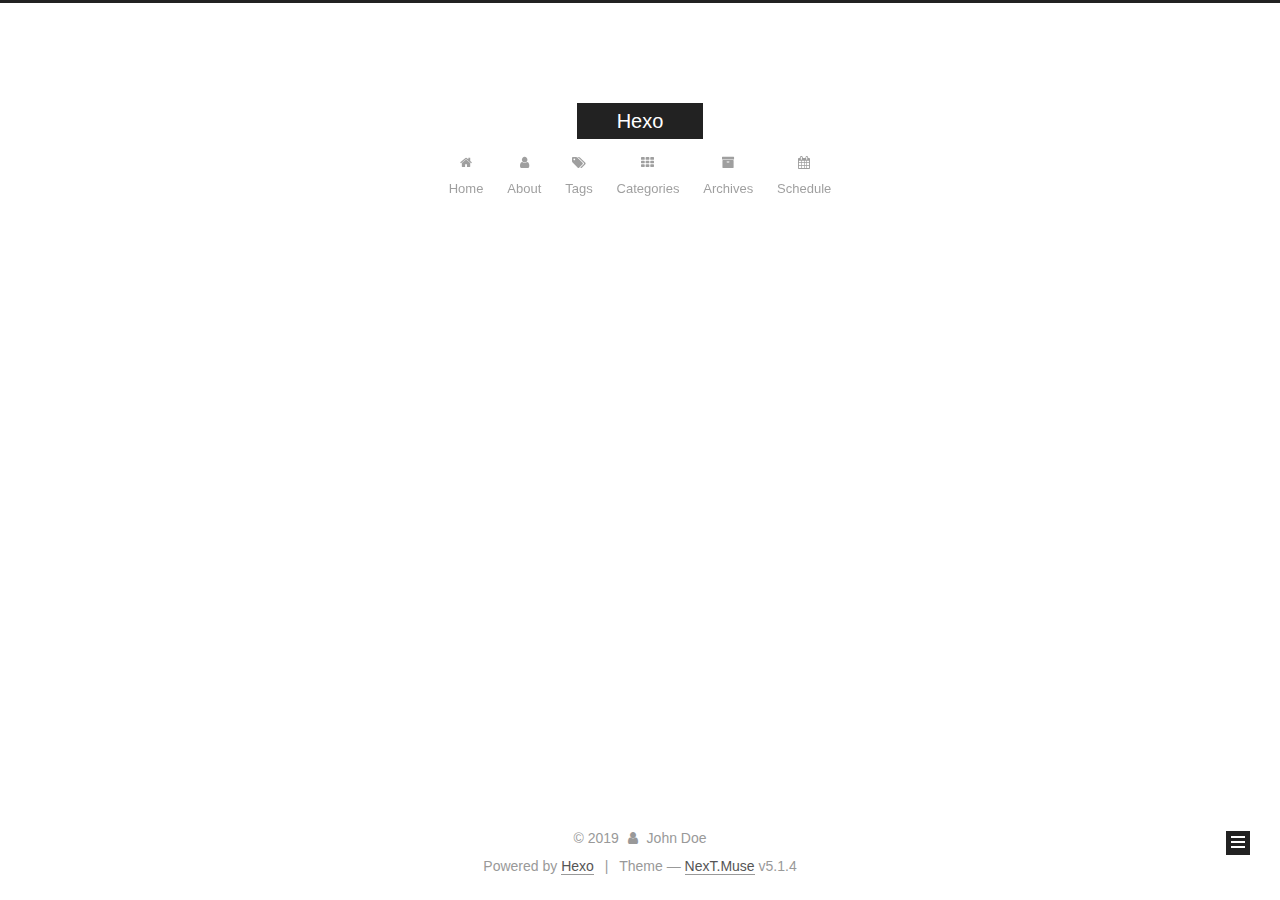
==== commit ea2168a0: "Site updated: 2019-03-13 21:50:04" ====
--- a/archives/index.html
+++ b/archives/index.html
@@ -186,12 +186,52 @@
         </li>
       
         
+        <li class="menu-item menu-item-about">
+          <a href="/about/" rel="section">
+            
+              <i class="menu-item-icon fa fa-fw fa-user"></i> <br>
+            
+            About
+          </a>
+        </li>
+      
+        
+        <li class="menu-item menu-item-tags">
+          <a href="/tags/" rel="section">
+            
+              <i class="menu-item-icon fa fa-fw fa-tags"></i> <br>
+            
+            Tags
+          </a>
+        </li>
+      
+        
+        <li class="menu-item menu-item-categories">
+          <a href="/categories/" rel="section">
+            
+              <i class="menu-item-icon fa fa-fw fa-th"></i> <br>
+            
+            Categories
+          </a>
+        </li>
+      
+        
         <li class="menu-item menu-item-archives">
           <a href="/archives/" rel="section">
             
               <i class="menu-item-icon fa fa-fw fa-archive"></i> <br>
             
             Archives
+          </a>
+        </li>
+      
+        
+        <li class="menu-item menu-item-schedule">
+          <a href="/schedule/" rel="section">
+            
+              <i class="menu-item-icon fa fa-fw fa-calendar"></i> <br>
+            
+            Schedule
           </a>
         </li>
       
@@ -227,7 +267,7 @@
         
           
         
-        Um..! 1 post. Keep on posting.
+        Um..! 3 posts in total. Keep on posting.
       </span>
 
       
@@ -251,6 +291,41 @@
 
       <h2 class="post-title">
         
+            <a class="post-title-link" href="/2019/03/13/test/" itemprop="url">
+              
+                <span itemprop="name">test</span>
+              
+            </a>
+        
+      </h2>
+
+      <div class="post-meta">
+        <time class="post-time" itemprop="dateCreated" datetime="2019-03-13T21:27:01+08:00" content="2019-03-13">
+          03-13
+        </time>
+      </div>
+
+    </header>
+  </article>
+
+
+
+      
+
+        
+        
+        
+
+        
+        
+
+        
+
+  <article class="post post-type-normal" itemscope itemtype="http://schema.org/Article">
+    <header class="post-header">
+
+      <h2 class="post-title">
+        
             <a class="post-title-link" href="/2019/03/13/hello-world/" itemprop="url">
               
                 <span itemprop="name">Hello World</span>
@@ -260,8 +335,43 @@
       </h2>
 
       <div class="post-meta">
-        <time class="post-time" itemprop="dateCreated" datetime="2019-03-13T18:02:52+08:00" content="2019-03-13">
+        <time class="post-time" itemprop="dateCreated" datetime="2019-03-13T18:43:42+08:00" content="2019-03-13">
           03-13
+        </time>
+      </div>
+
+    </header>
+  </article>
+
+
+
+      
+
+        
+        
+        
+
+        
+        
+
+        
+
+  <article class="post post-type-normal" itemscope itemtype="http://schema.org/Article">
+    <header class="post-header">
+
+      <h2 class="post-title">
+        
+            <a class="post-title-link" href="/2019/03/01/SpringBoot-AOP-数据权限过滤功能/" itemprop="url">
+              
+                <span itemprop="name">SpringBoot-AOP处理数据过滤</span>
+              
+            </a>
+        
+      </h2>
+
+      <div class="post-meta">
+        <time class="post-time" itemprop="dateCreated" datetime="2019-03-01T00:00:00+08:00" content="2019-03-01">
+          03-01
         </time>
       </div>
 
@@ -323,14 +433,32 @@
               
                 <a href="/archives/">
               
-                  <span class="site-state-item-count">1</span>
+                  <span class="site-state-item-count">3</span>
                   <span class="site-state-item-name">posts</span>
                 </a>
               </div>
             
 
             
-
+              
+              
+              <div class="site-state-item site-state-categories">
+                
+                  <span class="site-state-item-count">2</span>
+                  <span class="site-state-item-name">categories</span>
+                
+              </div>
+            
+
+            
+              
+              
+              <div class="site-state-item site-state-tags">
+                
+                  <span class="site-state-item-count">2</span>
+                  <span class="site-state-item-name">tags</span>
+                
+              </div>
             
 
           </nav>
